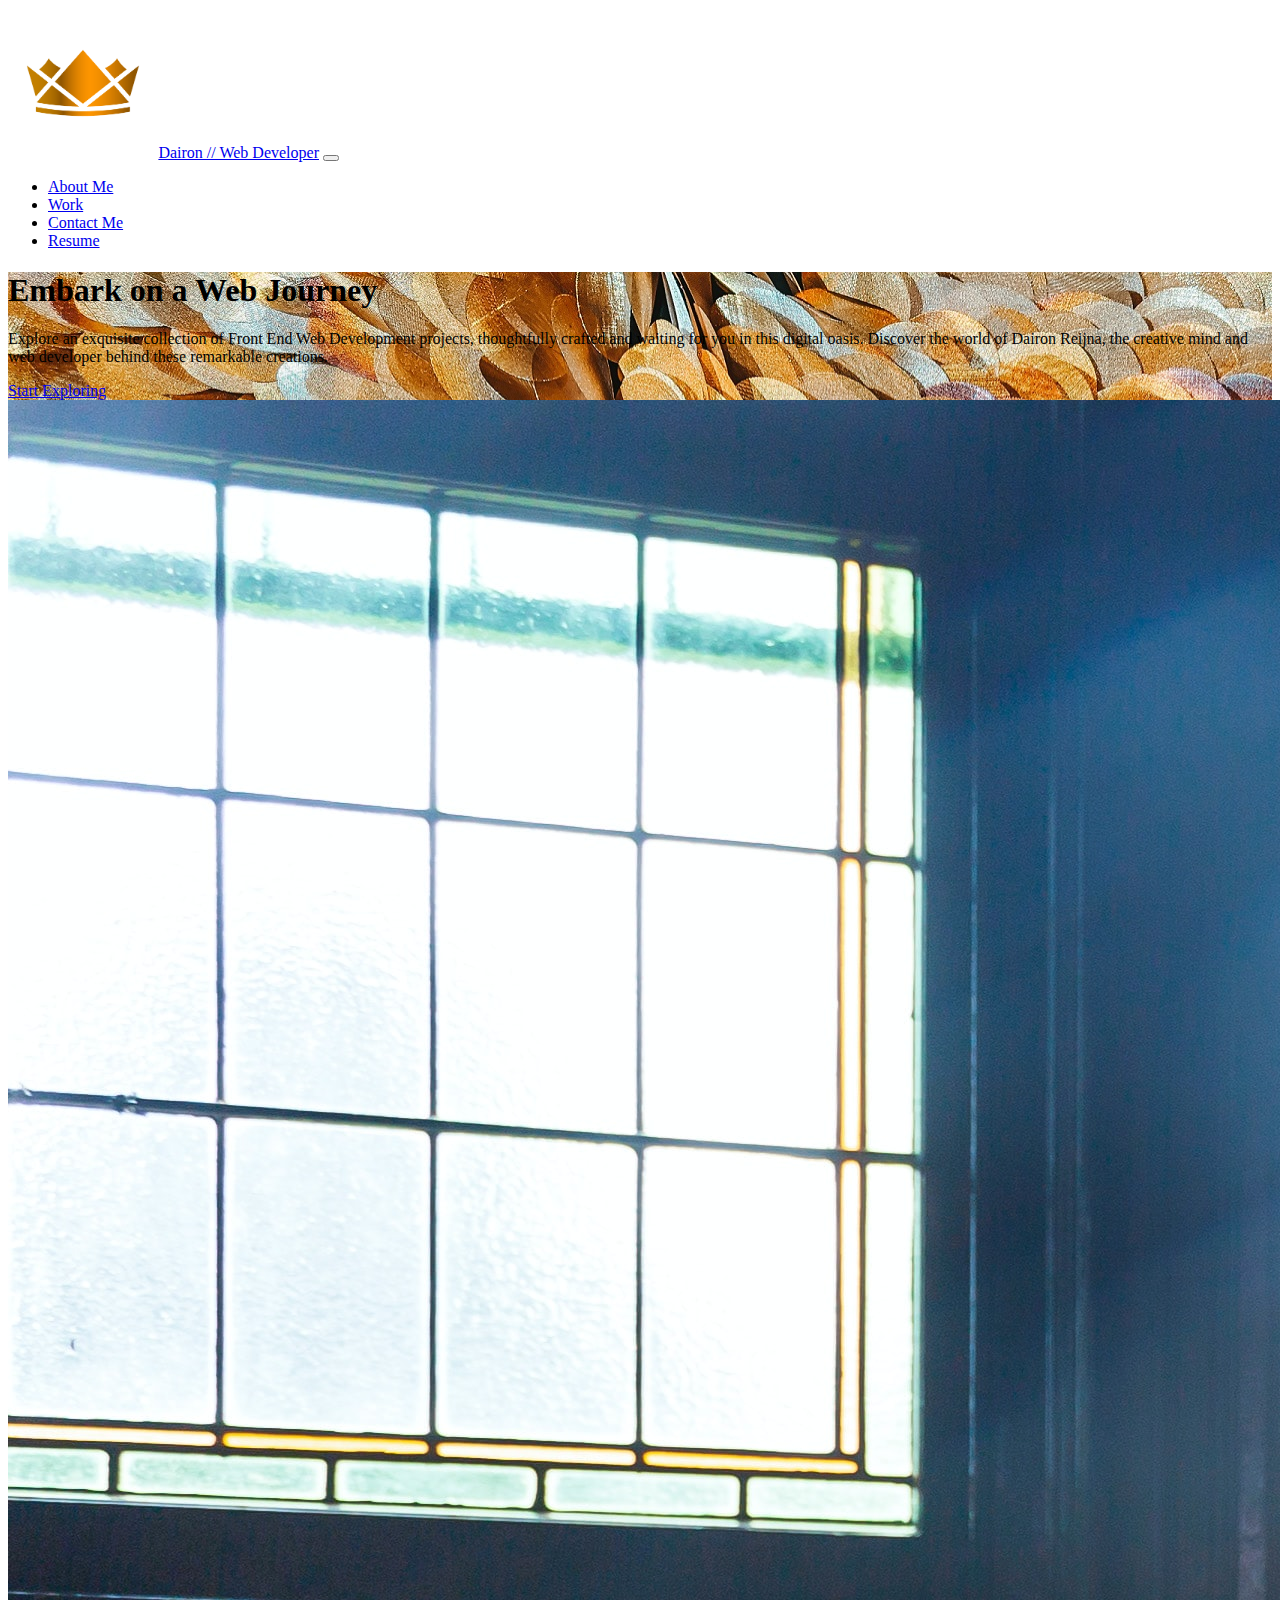
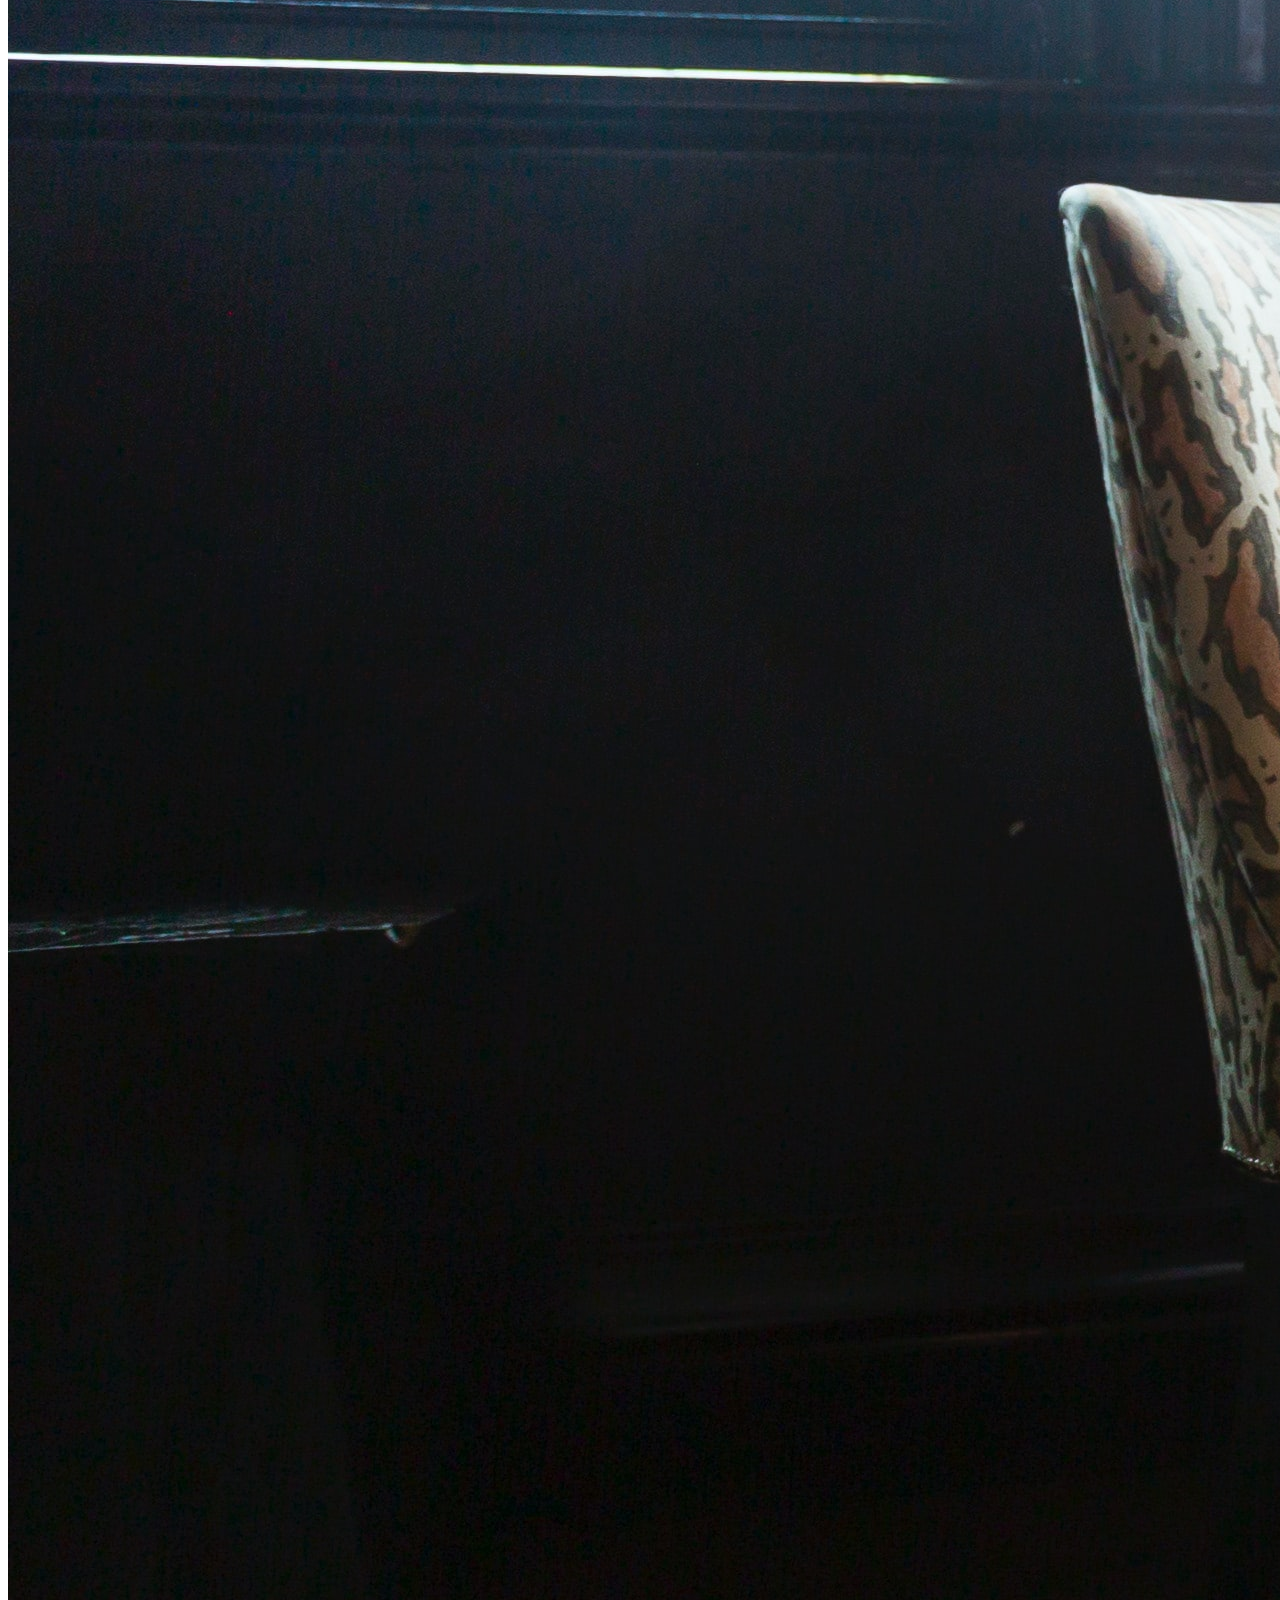
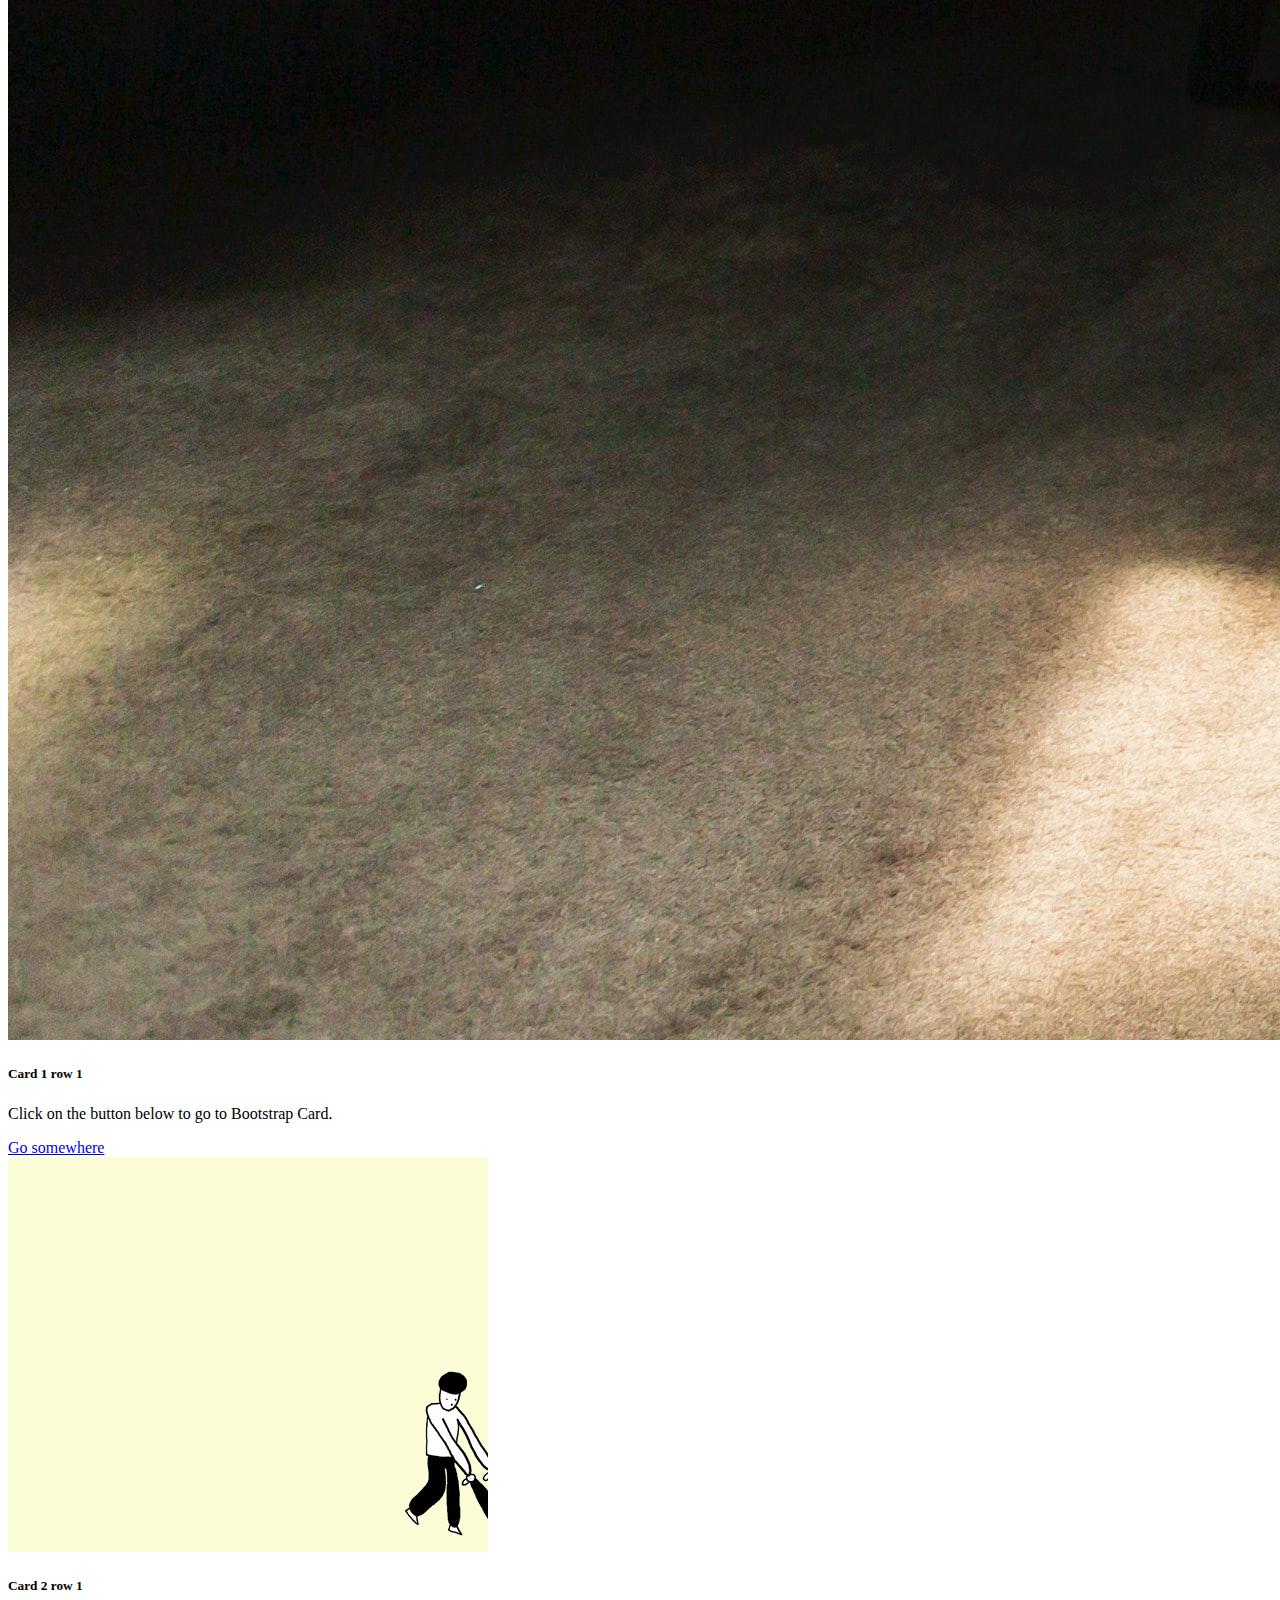
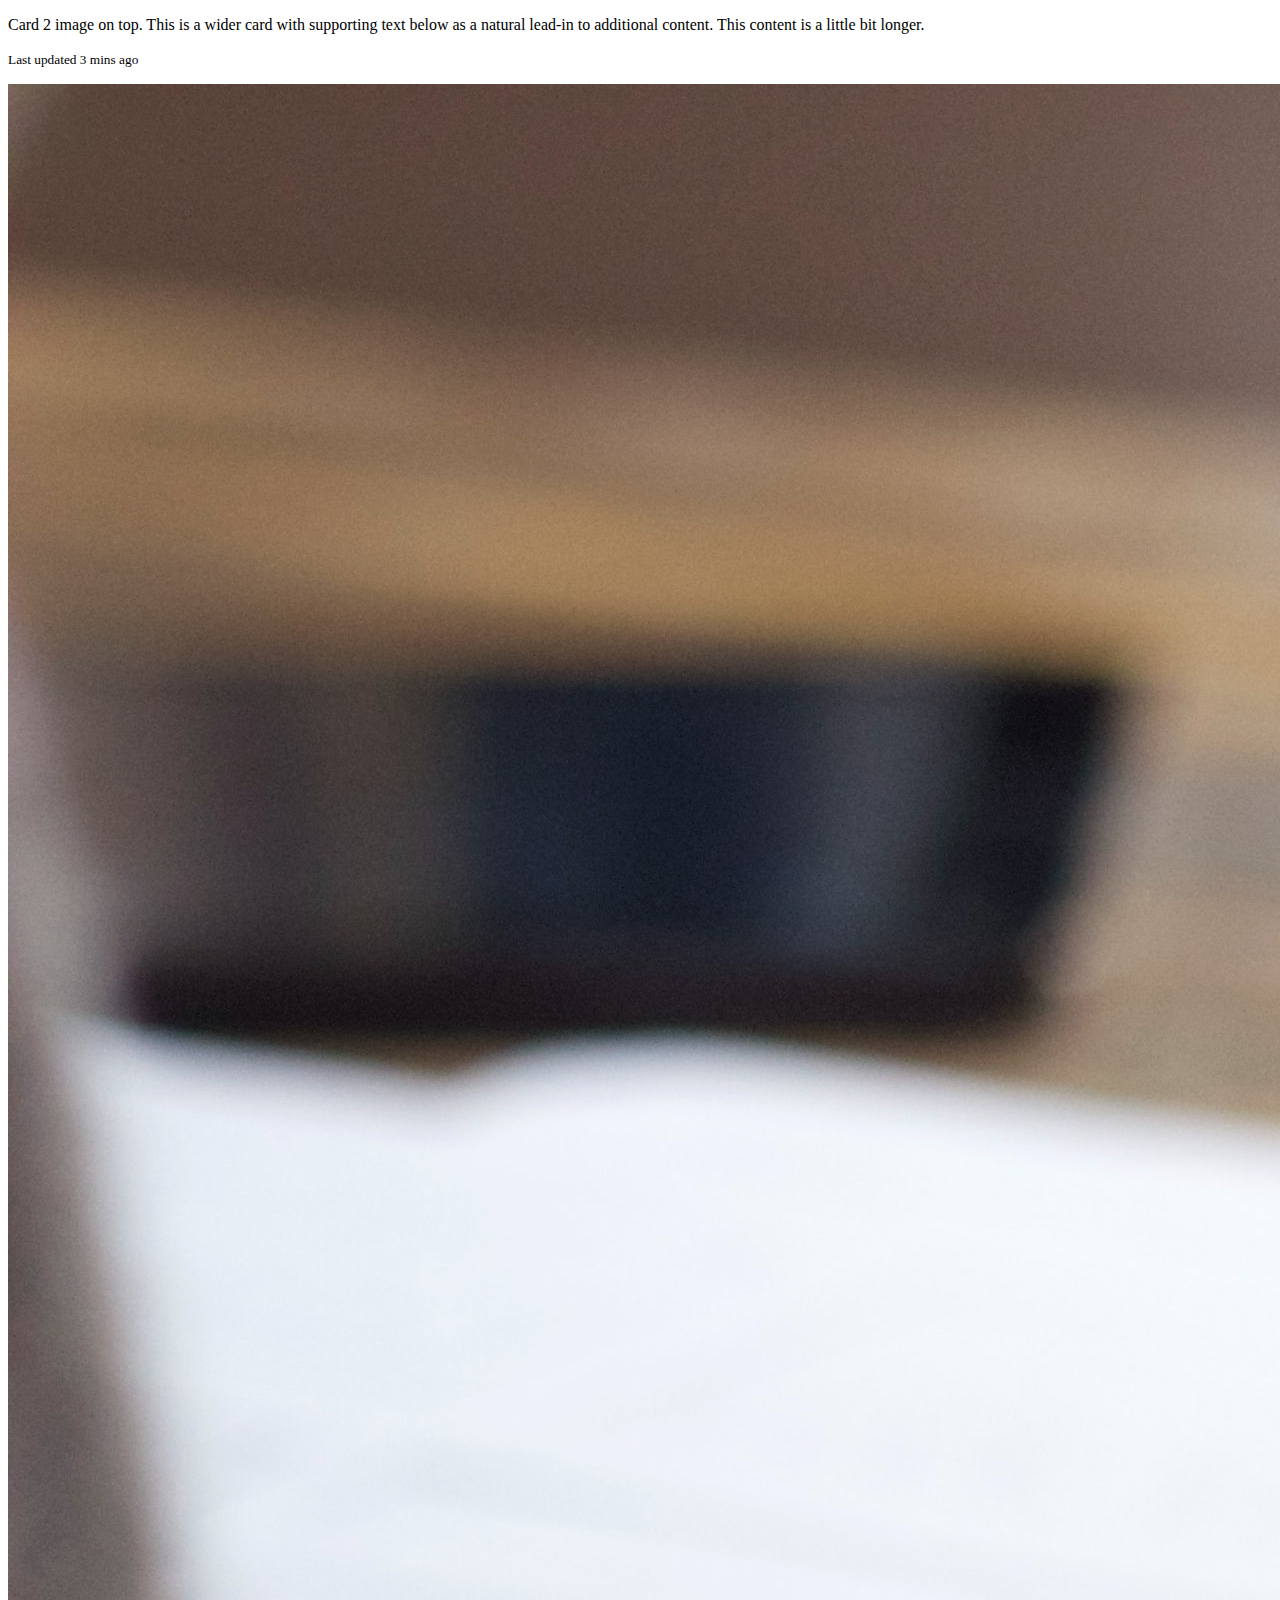
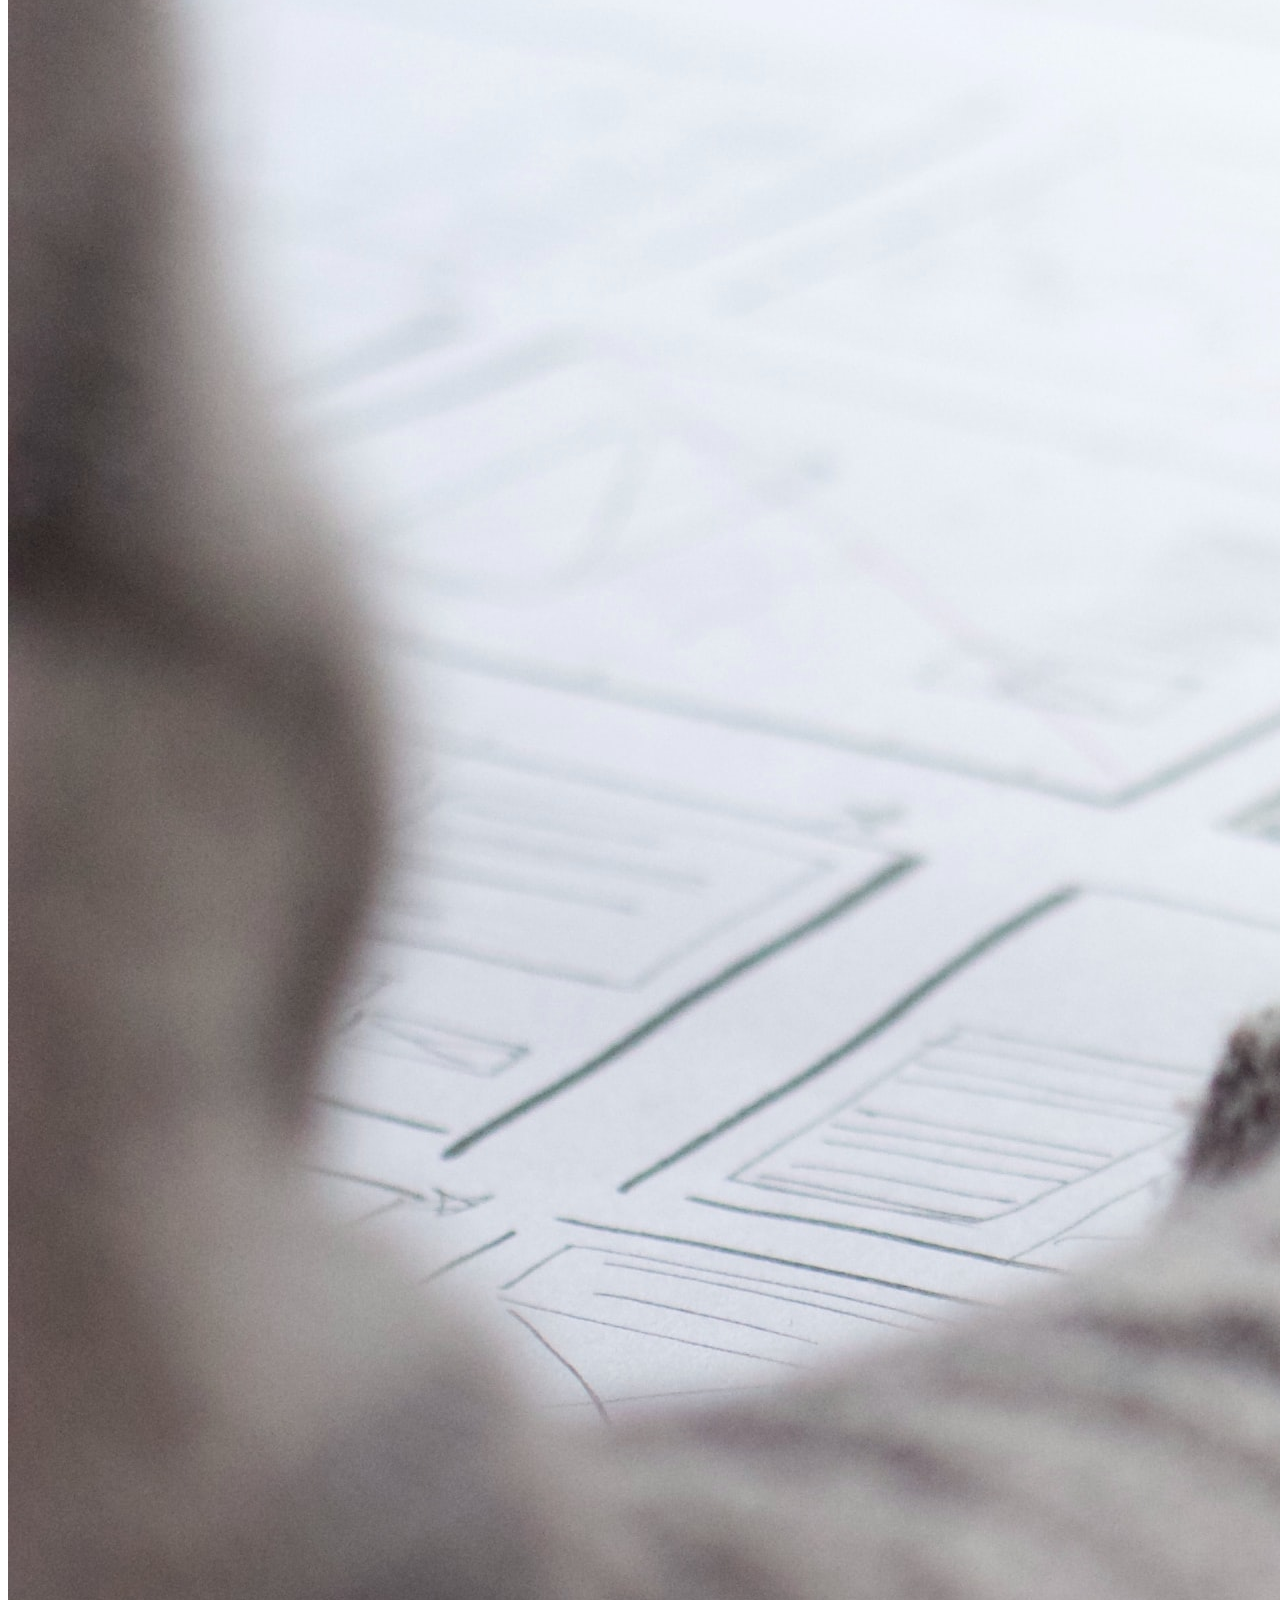
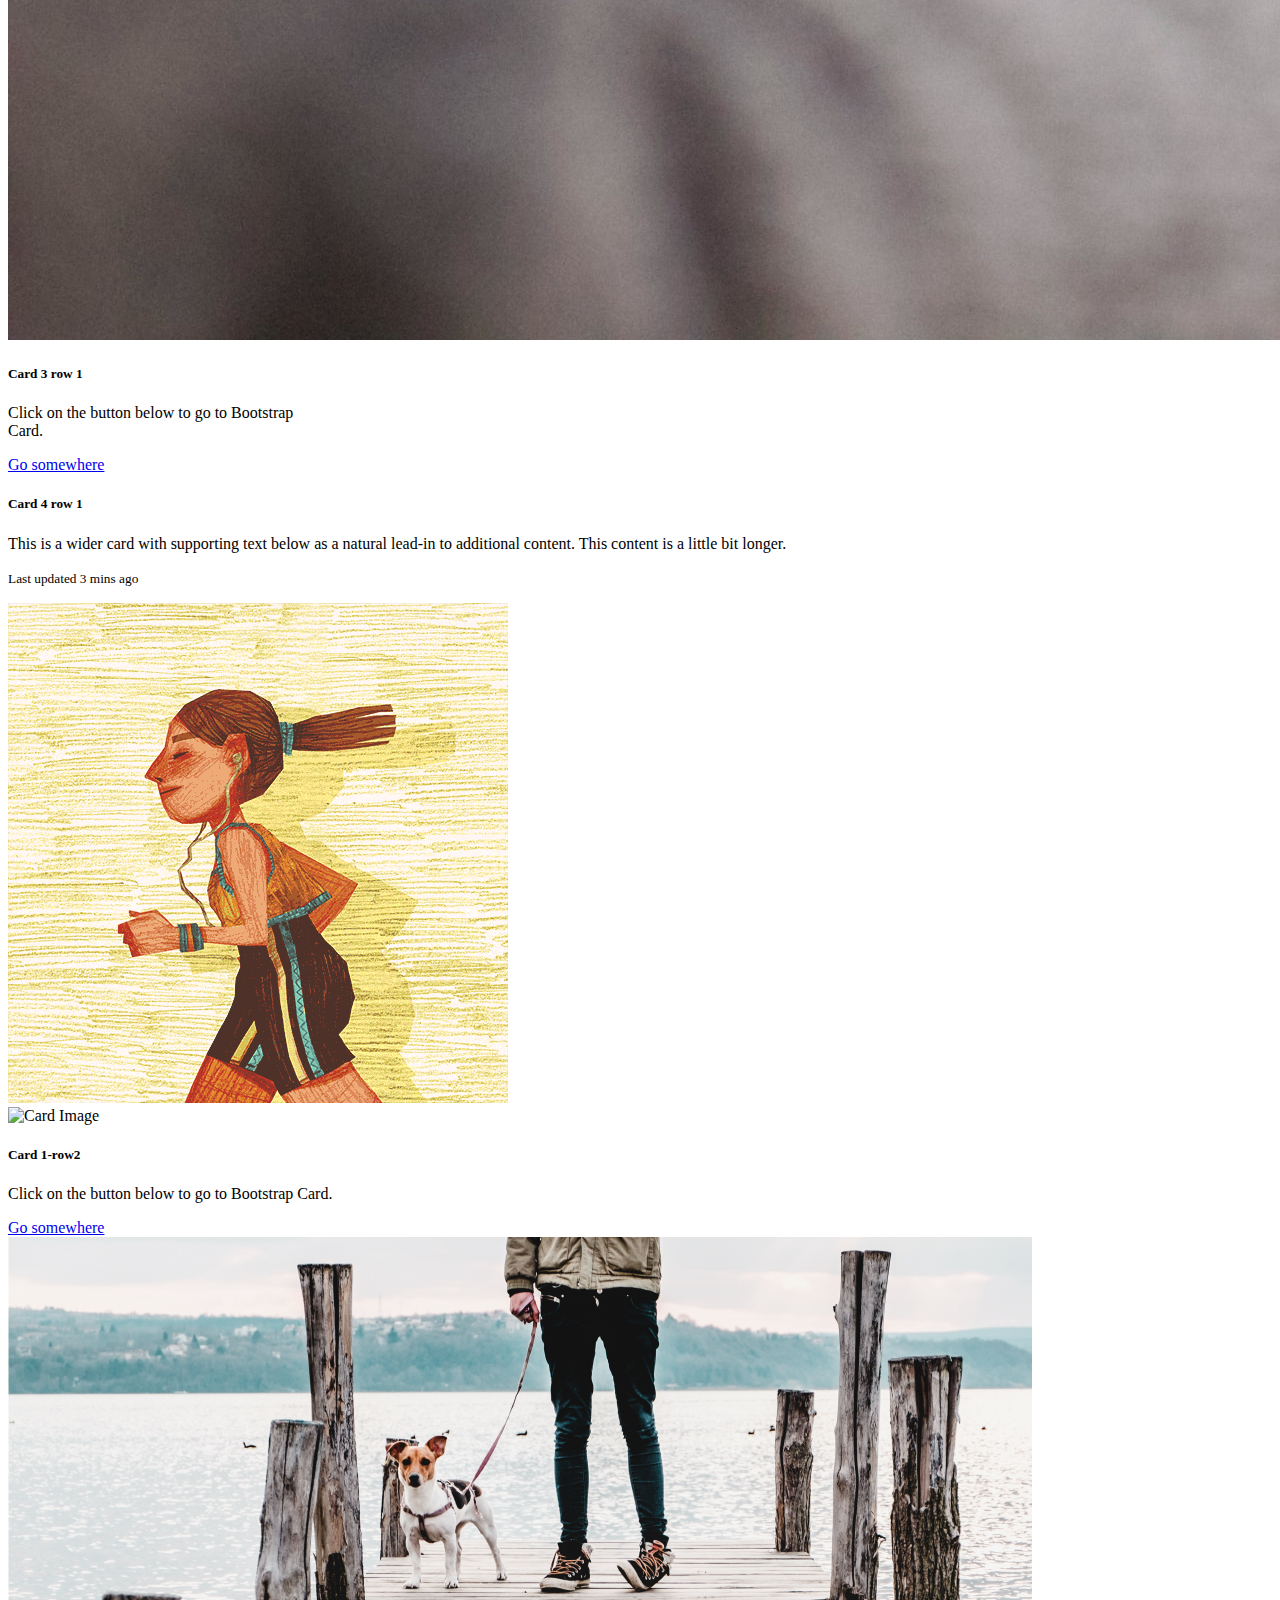
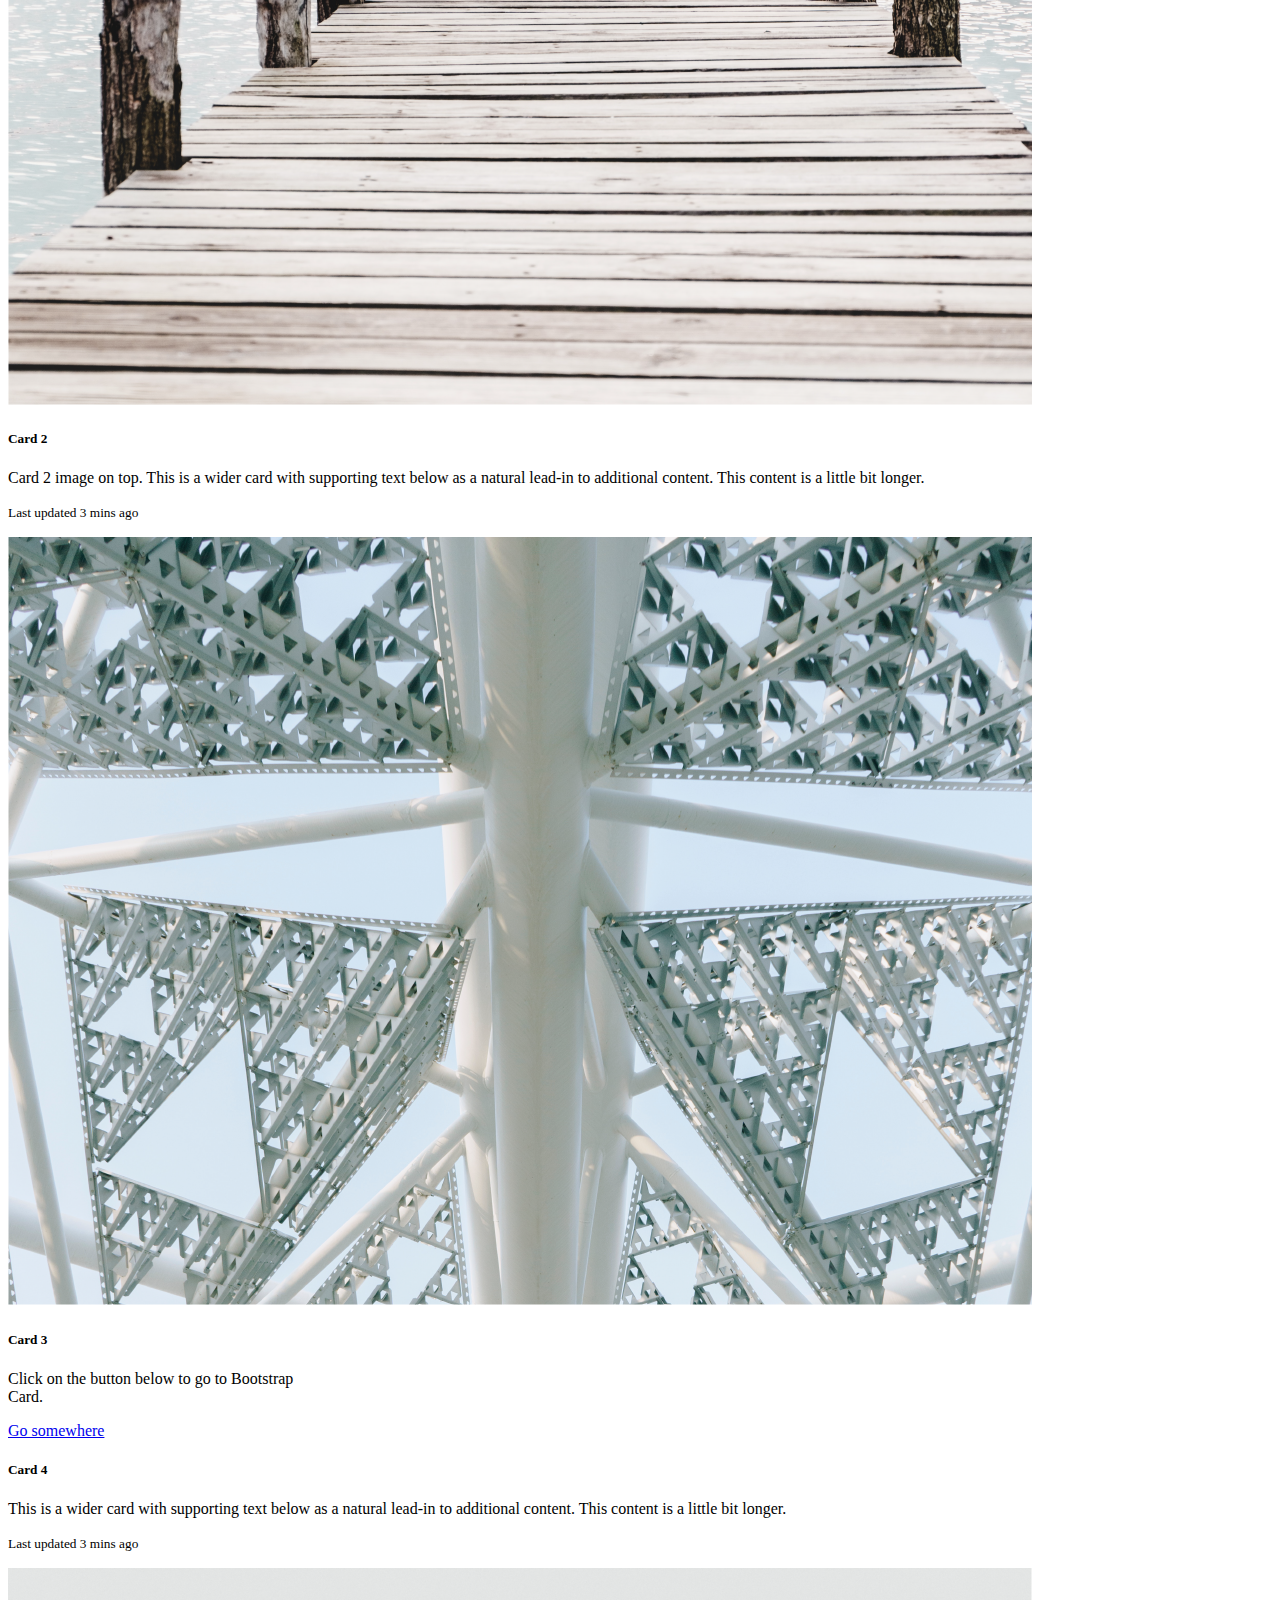
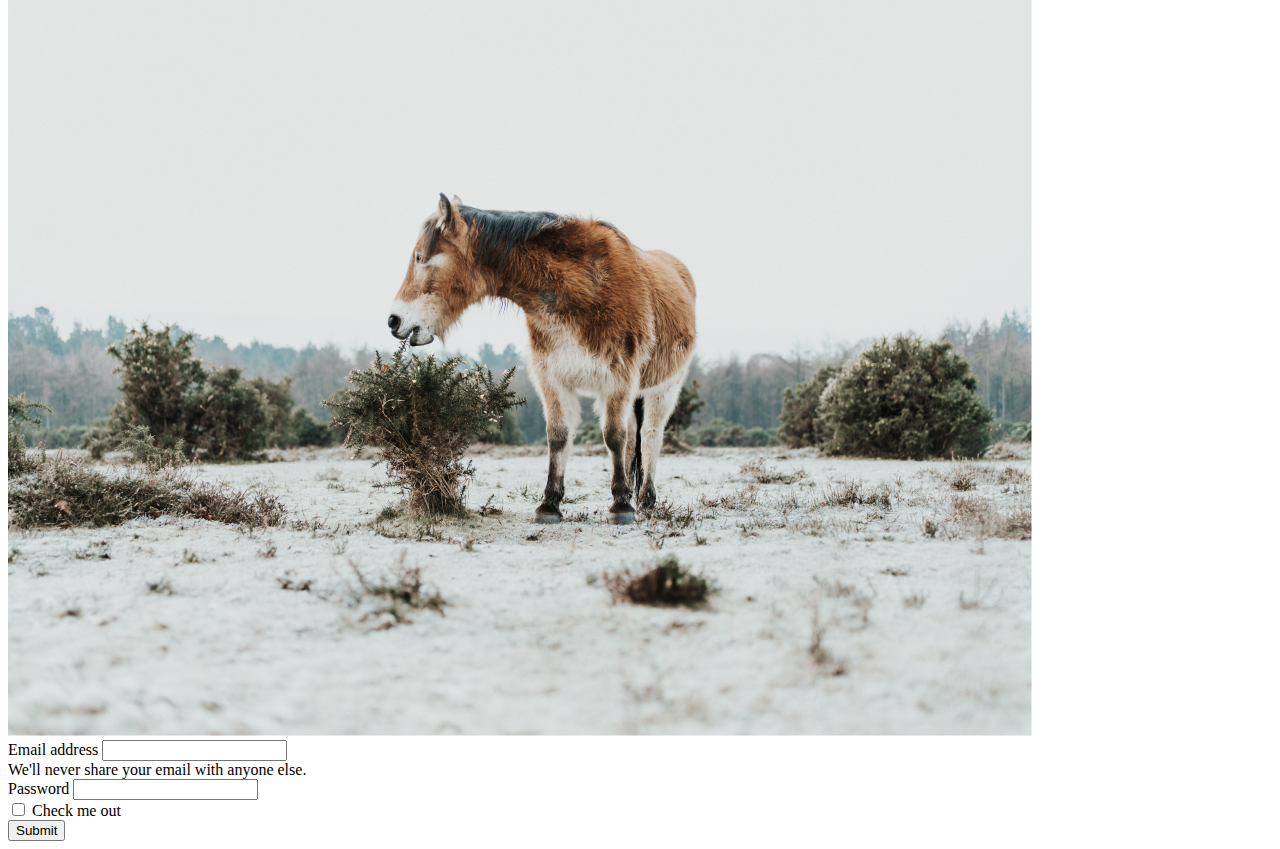
==== index.html @ b92b893d "elements put together, nav, jumbotron, cards, a form, a second page." ====
<!-- To do List

- Create a fluid layout with the Bootstrap 5 built-in col system.
- Build a desktop layout with three columns in Bootstrap using its built-in 12-column grid and user interface (UI) components.
- Customize the Bootstrap 5 template's UI components.
- Add
    Containers and Rows  
    Bootstrap Cards   
    Bootstrap Forms and Modals  
    Custom Webpage Navbar  
    Custom Webpage Jumbotron 
-->


<!DOCTYPE html>
<html lang="en"
data-bs-theme="light" 
>

<head>

  <!-- Required meta tags 
  ---------------------------------------------------------->

  <meta charset="UTF-8">
  <meta name="viewport" content="width=device-width, initial-scale=1.0">
  <meta name="description" content="Portfolio Website Web Development">
  <meta name="keywords" content="HTML, CSS, JavaScript, UX, Front-End, Responsive, Bootstrap, Portfolio">
  <meta name="author" content="Dairon Reijna">
  <meta http-equiv="X-UA-Compatible" content="ie=edge">

  <!-- Bootstrap CSS 
  ---------------------------------------------------------->
    
  <link href="https://cdn.jsdelivr.net/npm/bootstrap@5.3.0-alpha3/dist/css/bootstrap.min.css" rel="stylesheet" integrity="sha384-KK94CHFLLe+nY2dmCWGMq91rCGa5gtU4mk92HdvYe+M/SXH301p5ILy+dN9+nJOZ" crossorigin="anonymous">
  <link rel="stylesheet" href="css/index.css">

  <!-- Font Awesone code to be added 
  ---------------------------------------------------------->    

  <title>Dairon // Web Developer</title>

</head>

<body>

  <!-- Navigation Code 
  -------------------------------------------------------------------------------------->
  
  <nav class="navbar navbar-expand-lg bg-body-tertiary">
    <section class="container-fluid">
      <a class="navbar-brand" href="#"><img src="./images/CH_icon_gradient-SQUARE-PNG- crownhaven-com.png">Dairon // Web Developer</a>
      
      <!-- Font Awesome icon , still need to link Font Awesome-->
      <i class="fa-thin fa-crown" style="color: #165ad0;"></i>


      <button class="navbar-toggler" type="button" data-bs-toggle="collapse" data-bs-target="#navbarSupportedContent" aria-controls="navbarSupportedContent" aria-expanded="false" aria-label="Toggle navigation">
        <span class="navbar-toggler-icon"></span>
      </button>
      <ul class="nav justify-content-end">
        <li class="nav-item">
          <a class="nav-link active" aria-current="page" href="./aboutMe.html">About Me</a>
        </li>
        <li class="nav-item">
          <a class="nav-link" href="#portfolio-1">Work</a>
        </li>
        <li class="nav-item">
          <a class="nav-link" href="#contact">Contact Me</a>
        </li>
        <li class="nav-item">
          <a class="nav-link" href="./assets/name_redacted_cv.pdf">Resume</a>
          </li>
      </ul>
    </section>
  </nav>

  <!-- Jumbotron Code 
  -------------------------------------------------------------------------------------->
  
  <section class="p-5 mb-4 bg-body-tertiary rounded-3 heroBackground">
    <div id="top" class="container-fluid py-5 jumboCopy">
      <h1 class="display-5 fw-bold">Embark on a Web Journey</h1>
      <p class="col-md-12 fs-4">
        Explore an exquisite collection of Front End Web Development projects, thoughtfully crafted and waiting for you in this digital oasis. 
        Discover the world of Dairon Reijna, the creative mind and web developer behind these remarkable creations.
      </p>
      <a href="#about" class="btn btn-primary btn-lg" type="button">Start Exploring</a>
    </div>
  </section>

  <!-- Cards inside cardContainers 
  --------------------------------------------------------------------------------------->
    
  <section class="container-fluid">
    <!-- 1st row -->
    
    <div class="row">
      <!-- Card 1 -->    
      <div class="cardContainer col-lg-3 col-md-3 col-sm-12">
        <div id="about" class="card">
          <img src="./images/02-portfolio-2.jpg" class="card-img-top" alt="Card Image">
          <div class="card-body">
            <h5 class="card-title">Card 1 row 1</h5>
            <p class="card-text">Click on the button below to go to Bootstrap Card.</p>
            <a href="https://getbootstrap.com/docs/5.3/components/card/" class="btn btn-primary">Go somewhere</a>
          </div>
        </div>
      </div> <!-- End Card 1 -->

      <div class="cardContainer col-lg-3 col-md-3 col-sm-12">
        <div class="card mb-3">
            <img src="./images/02-portfolio-6.gif" class="card-img-top" alt="Card 2">
            <div class="card-body">
              <h5 class="card-title">Card 2 row 1</h5>
              <p class="card-text">Card 2 image on top. This is a wider card with supporting text below as a natural lead-in to additional content. This content is a little bit longer.</p>
              <p class="card-text"><small class="text-body-secondary">Last updated 3 mins ago</small></p>
            </div>
        </div>
      </div> <!-- End Card 2 Row 1 -->
  
      <div class="cardContainer col-lg-3 col-md-3 col-sm-12">
        <div class="card" style="width: 18rem;">
          <img src="./images/02-portfolio-4.jpg" class="card-img-top" alt="Card Image">
           <div class="card-body">
              <h5 class="card-title">Card 3 row 1</h5>
              <p class="card-text">Click on the button below to go to Bootstrap Card.</p>
              <a href="https://getbootstrap.com/docs/5.3/components/card/" class="btn btn-primary">Go somewhere</a>
            </div>
        </div>
      </div> <!-- End Card 3 Row 1 -->
  
      <div class="cardContainer col-lg-3 col-md-3 col-sm-12">
        <div class="card">
          <div class="card-body">
            <h5 class="card-title">Card 4 row 1</h5>
            <p class="card-text">This is a wider card with supporting text below as a natural lead-in to additional content. This content is a little bit longer.</p>
            <p class="card-text"><small class="text-body-secondary">Last updated 3 mins ago</small></p>
          </div>
          <img src="./images/02-run-buddy.gif" class="card-img-bottom" alt="Card 4">
        </div> <!-- End Card 4 Row 1 -->
          
      </div> <!-- Close 1st row -->
       
      <!-- Second Row -->
      <div class="row">
        
        <!-- Card 5 to 8 on row 2 -->
        <div class="cardContainer col-lg-3 col-md-3 col-sm-12">
          <div class="card">
            <img src="./images/02-portfolio-3.gif" class="card-img-top" alt="Card Image">
            <div class="card-body">
              <h5 class="card-title">Card 1-row2</h5>
              <p class="card-text">Click on the button below to go to Bootstrap Card.</p>
              <a href="https://getbootstrap.com/docs/5.3/components/card/" class="btn btn-primary">Go somewhere</a>
            </div>
          </div>
        </div> <!-- End Card 5 on Row 2 -->
            
        <div class="cardContainer col-lg-3 col-md-3 col-sm-12">
          <div class="card mb-3">
            <img src="./images/2_card.png" class="card-img-top" alt="Card 2">
            <div class="card-body">
              <h5 class="card-title">Card 2</h5>
              <p class="card-text">Card 2 image on top. This is a wider card with supporting text below as a natural lead-in to additional content. This content is a little bit longer.</p>
              <p class="card-text"><small class="text-body-secondary">Last updated 3 mins ago</small></p>
            </div>
          </div>
        </div> <!-- End Card 6 -->
    
        <div class="cardContainer col-lg-3 col-md-3 col-sm-12">
          <div class="card" style="width: 18rem;">
            <img src="./images/3_card.png" class="card-img-top" alt="Card Image">
            <div class="card-body">
              <h5 class="card-title">Card 3</h5>
              <p class="card-text">Click on the button below to go to Bootstrap Card.</p>
              <a href="https://getbootstrap.com/docs/5.3/components/card/" class="btn btn-primary">Go somewhere</a>
            </div>
          </div>
        </div> <!-- End Card 7 -->
    
        <div class="cardContainer col-lg-3 col-md-3 col-sm-12">
          <div class="card"> 
            <div class="card-body">
              <h5 class="card-title">Card 4</h5>
              <p class="card-text">This is a wider card with supporting text below as a natural lead-in to additional content. This content is a little bit longer.</p>
              <p class="card-text"><small class="text-body-secondary">Last updated 3 mins ago</small></p>
            </div>
            <img src="./images/4_card.png" class="card-img-bottom" alt="Card 4">
          </div> <!-- End Card 8 on Row 2 -->
           
        </div> <!-- Close 2nd row -->

  </section>
  

  <!-- Close container fluid -->

  <!-- Add form group below 
  ------------------------------------------------------->
  <form>
    <div class="mb-3">
      <label for="exampleInputEmail1" class="form-label">Email address</label>
      <input type="email" class="form-control" id="exampleInputEmail1" aria-describedby="emailHelp">
      <div id="emailHelp" class="form-text">We'll never share your email with anyone else.</div>
    </div>
    <div class="mb-3">
      <label for="exampleInputPassword1" class="form-label">Password</label>
      <input type="password" class="form-control" id="exampleInputPassword1">
    </div>
    <div class="mb-3 form-check">
      <input type="checkbox" class="form-check-input" id="exampleCheck1">
      <label class="form-check-label" for="exampleCheck1">Check me out</label>
    </div>
    <button type="submit" class="btn btn-primary">Submit</button>
  </form>

  <!-- Popper.js, then Bootstrap JS 
  ------------------------------------------------------->
  <script src="https://cdn.jsdelivr.net/npm/@popperjs/core@2.11.7/dist/umd/popper.min.js" integrity="sha384-zYPOMqeu1DAVkHiLqWBUTcbYfZ8osu1Nd6Z89ify25QV9guujx43ITvfi12/QExE" crossorigin="anonymous"></script>
  <script src="https://cdn.jsdelivr.net/npm/bootstrap@5.3.0-alpha3/dist/js/bootstrap.min.js" integrity="sha384-Y4oOpwW3duJdCWv5ly8SCFYWqFDsfob/3GkgExXKV4idmbt98QcxXYs9UoXAB7BZ" crossorigin="anonymous"></script>

  <!-- Footer 
  ------------------------------------------------------->
    
  <footer>

  </footer>

  <!-- Modal 
  ------------------------------------------>



</body>
</html>
---- css/index.css ----
/*-- Global  
-----------------------------------------------------------------------------------*/

html {
    scroll-behavior: smooth;
  }

/*-- Navbar  
-----------------------------------------------------------------------------------*/

.navbar-brand img {
    width: 10%;
    padding: 12px;
}

/*-- Jumbotron 
-----------------------------------------------------------------------------------*/
.heroBackground {
    background-image: url(../images/02-hero-bg.jpg)
    /* when the below settings are on, then the photo does not show. This needs to be fixed. 
    background-size: cover;
    background-repeat: no-repeat;
    height: calc(100vh - 25px);
    display: flex;
    align-items: center;
    justify-content: center; */
}


/*-- Cards 
-----------------------------------------------------------------------------------*/

/*-- Form  
-----------------------------------------------------------------------------------*/

/*-- Footer 
-----------------------------------------------------------------------------------*/

<a href="#top" class="btn btn-secondary btn-lg">Back to Top</a>
    
/*-- Modal 
-----------------------------------------------------------------------------------*/
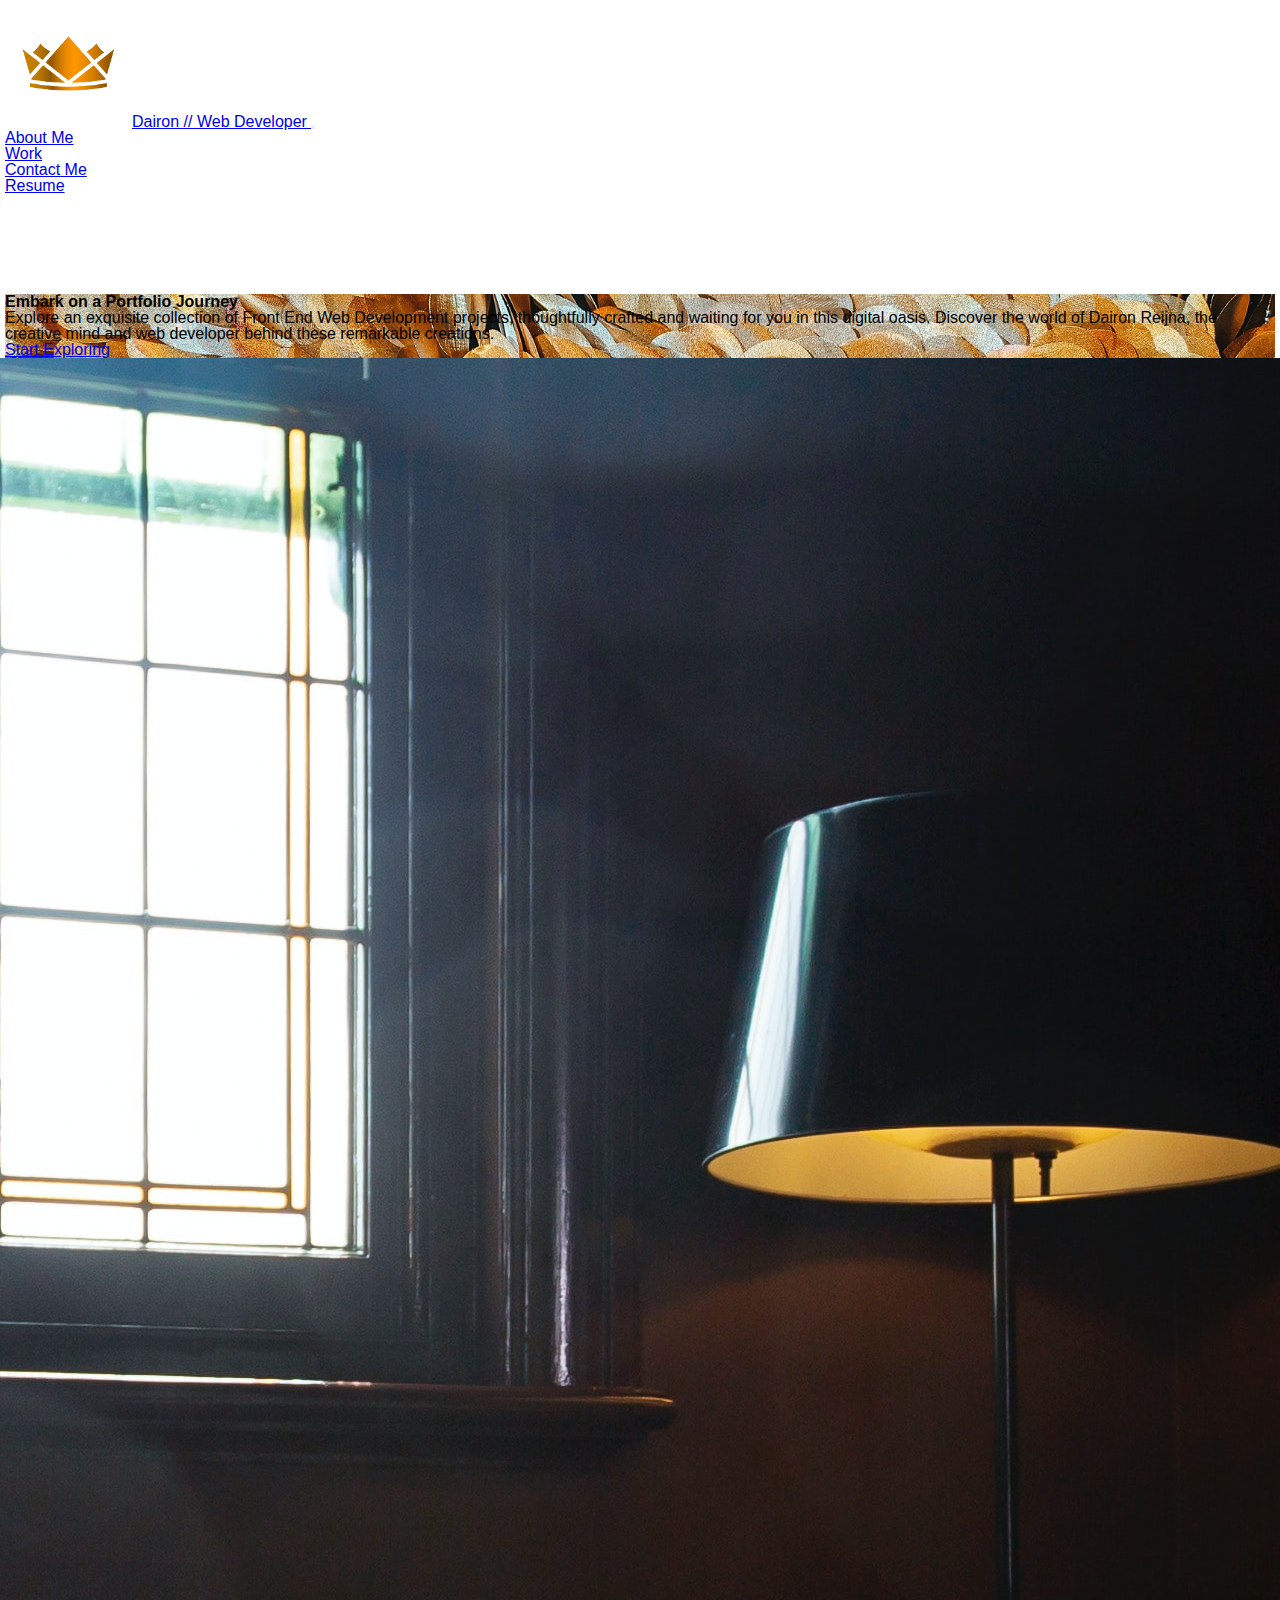
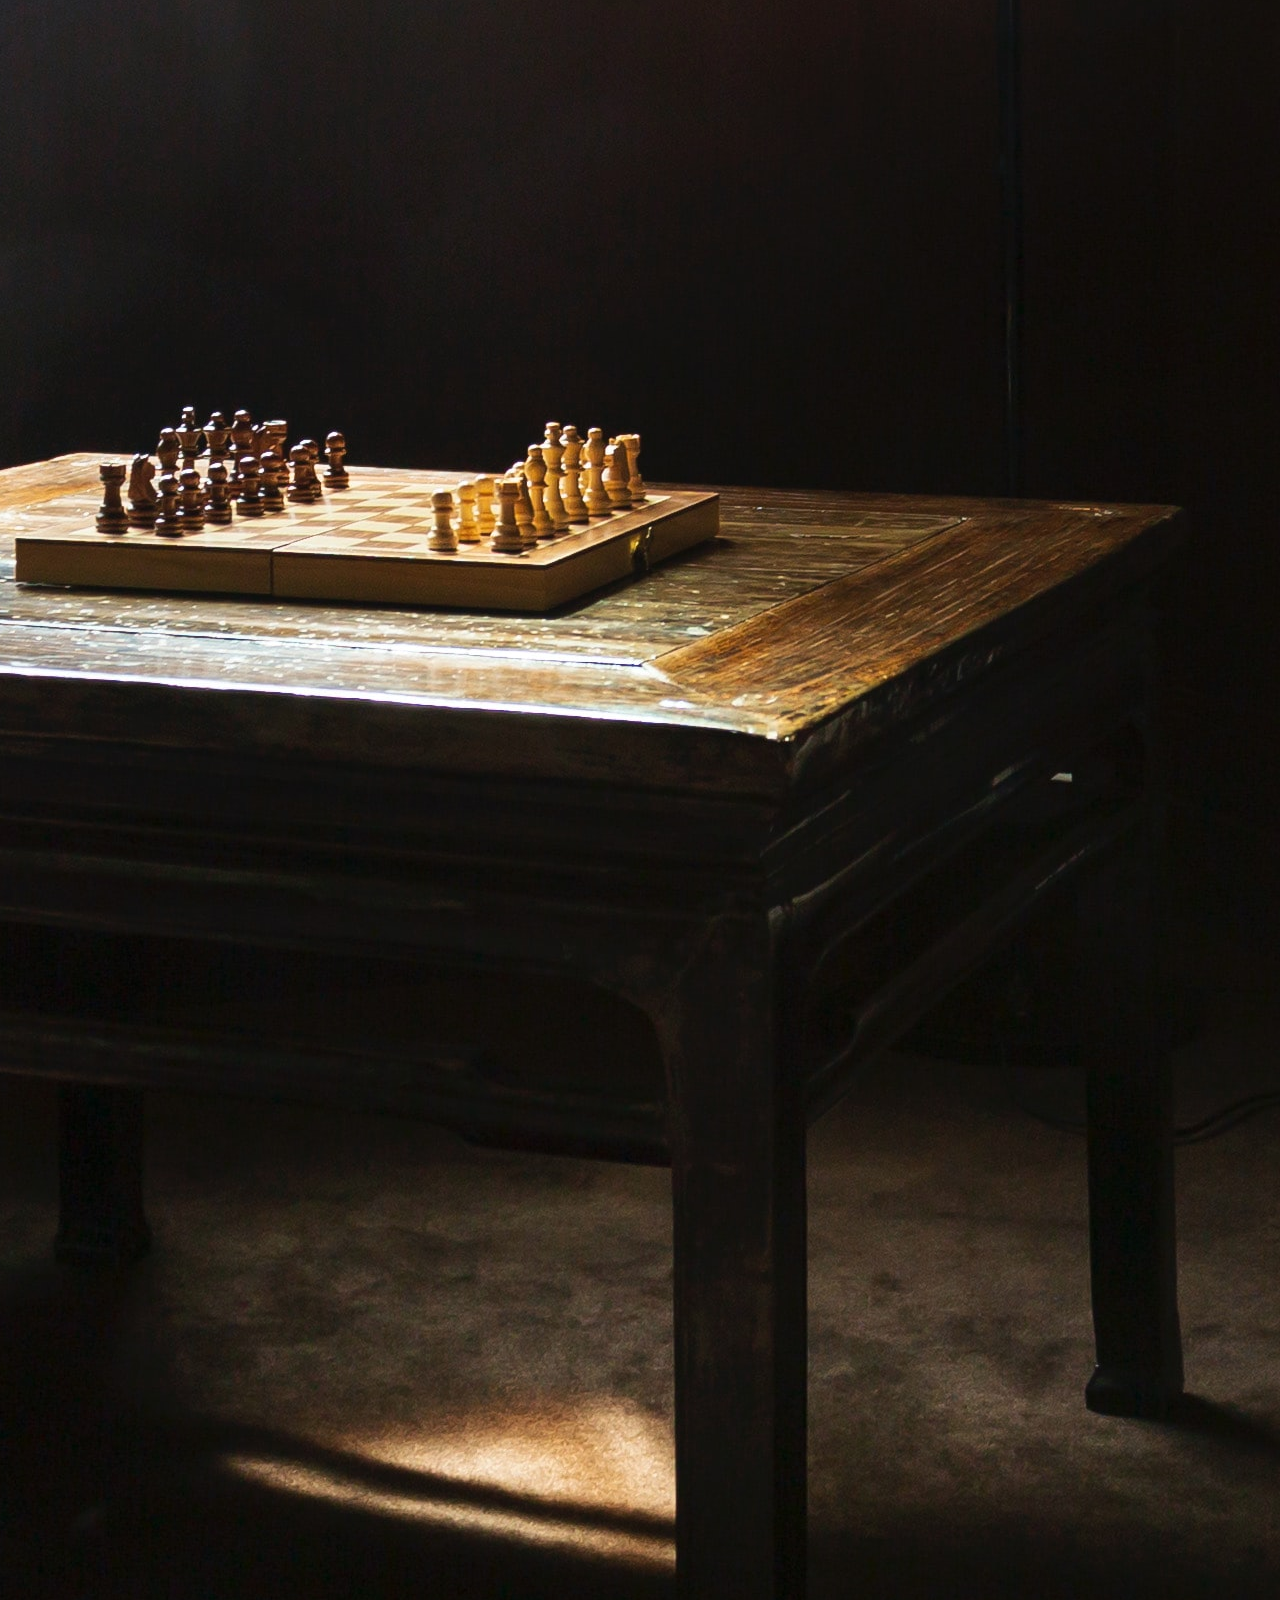
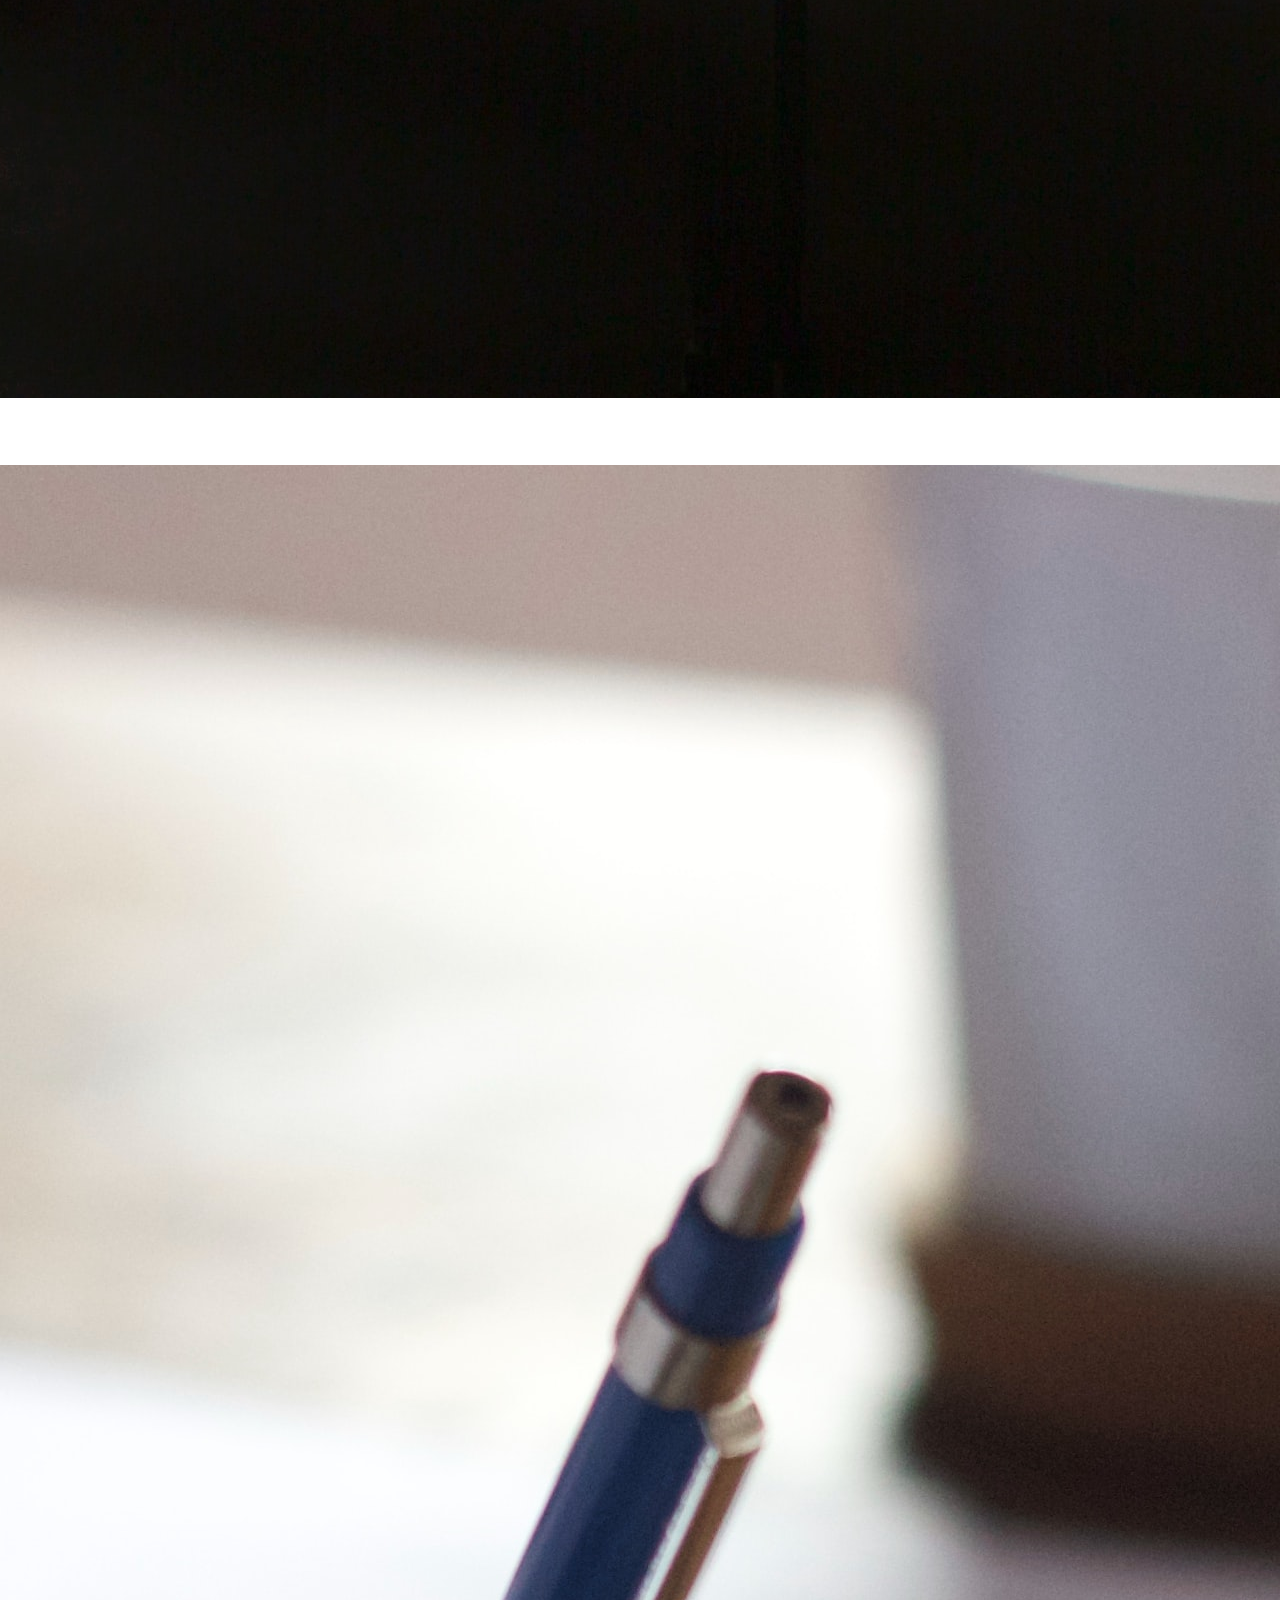
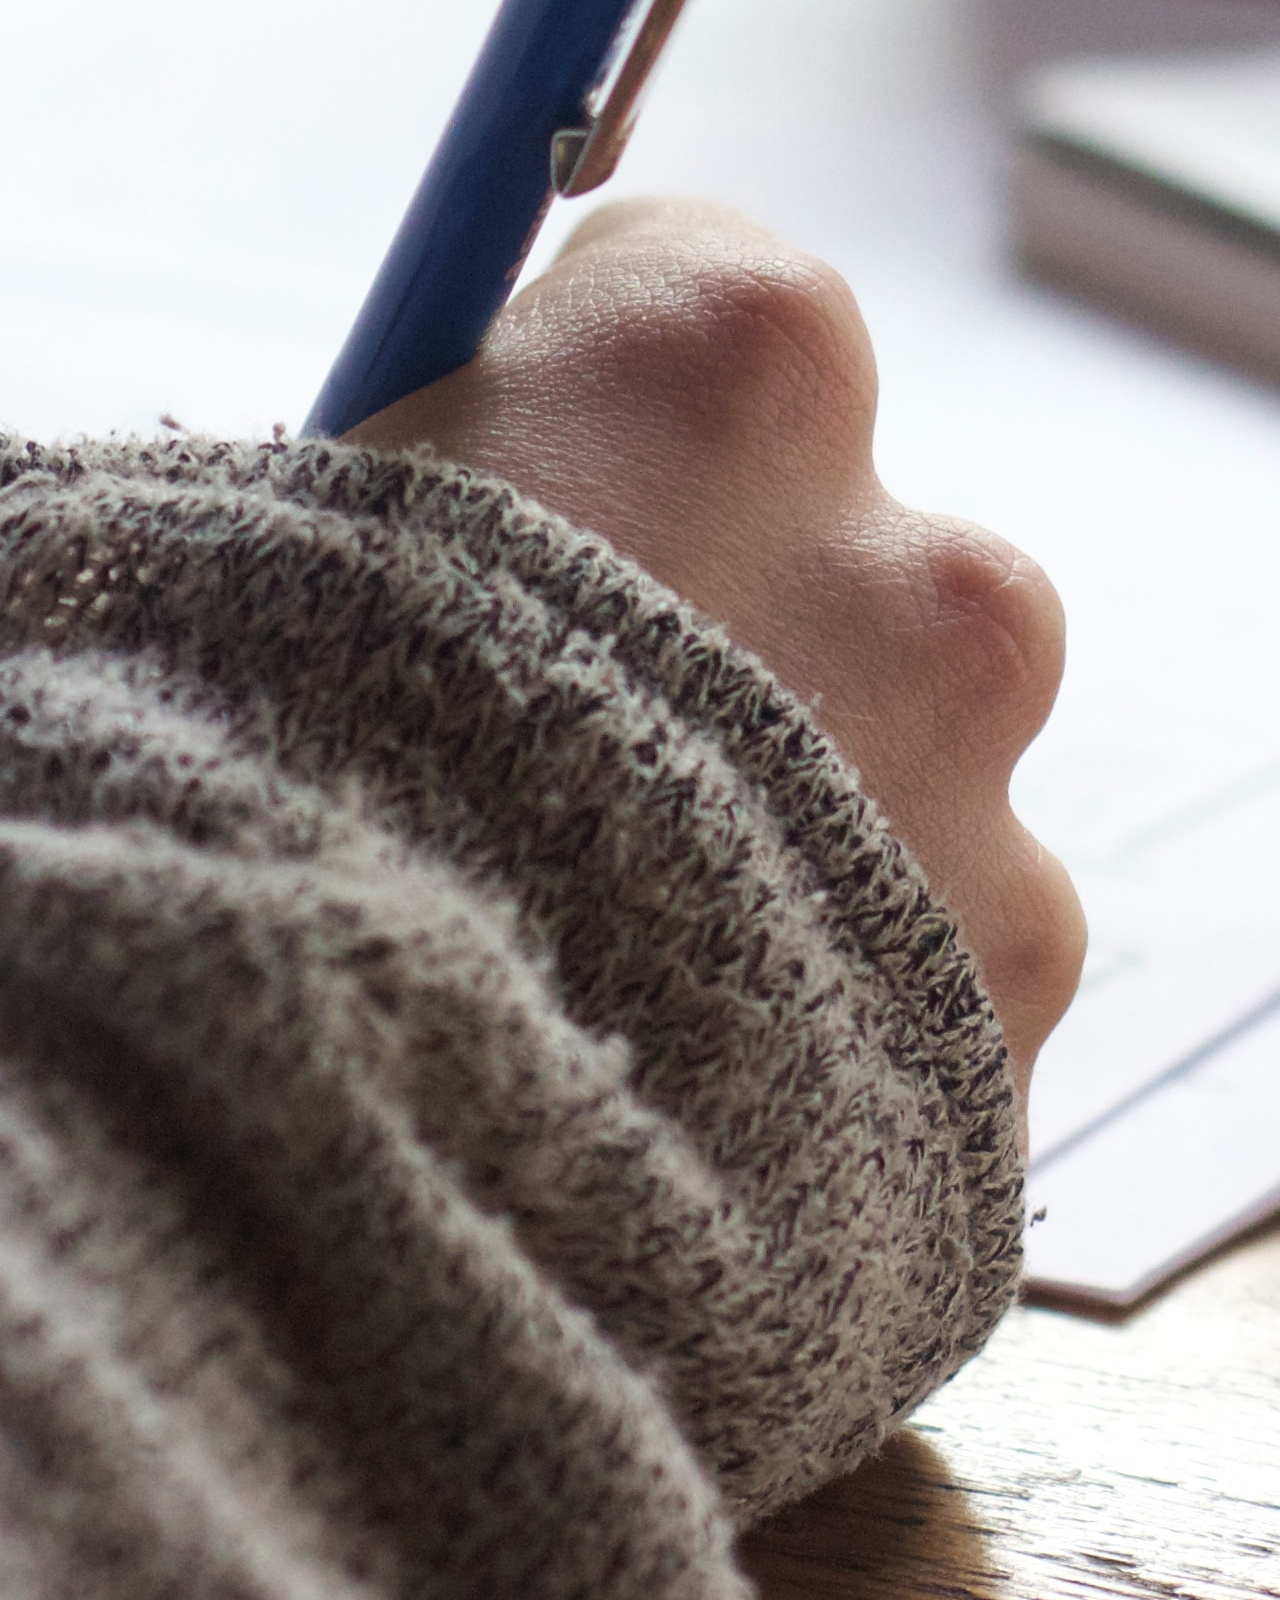
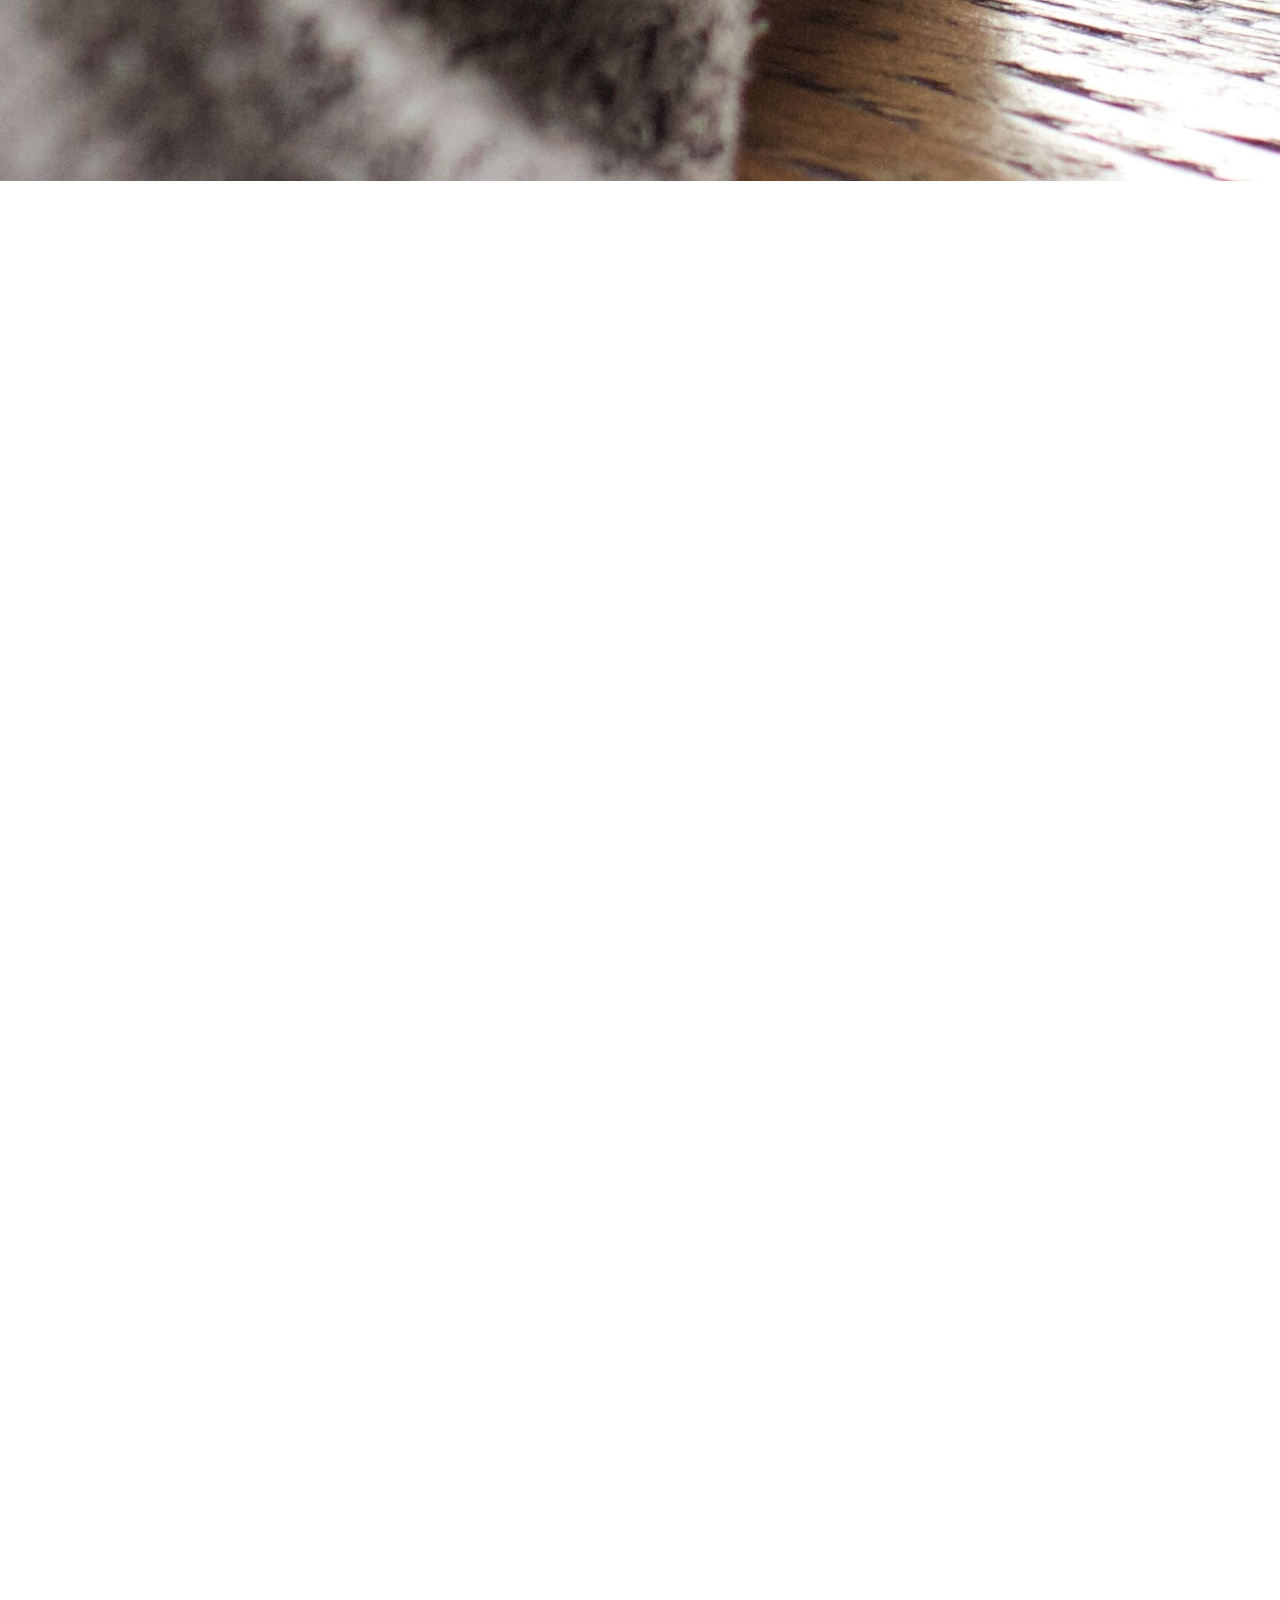
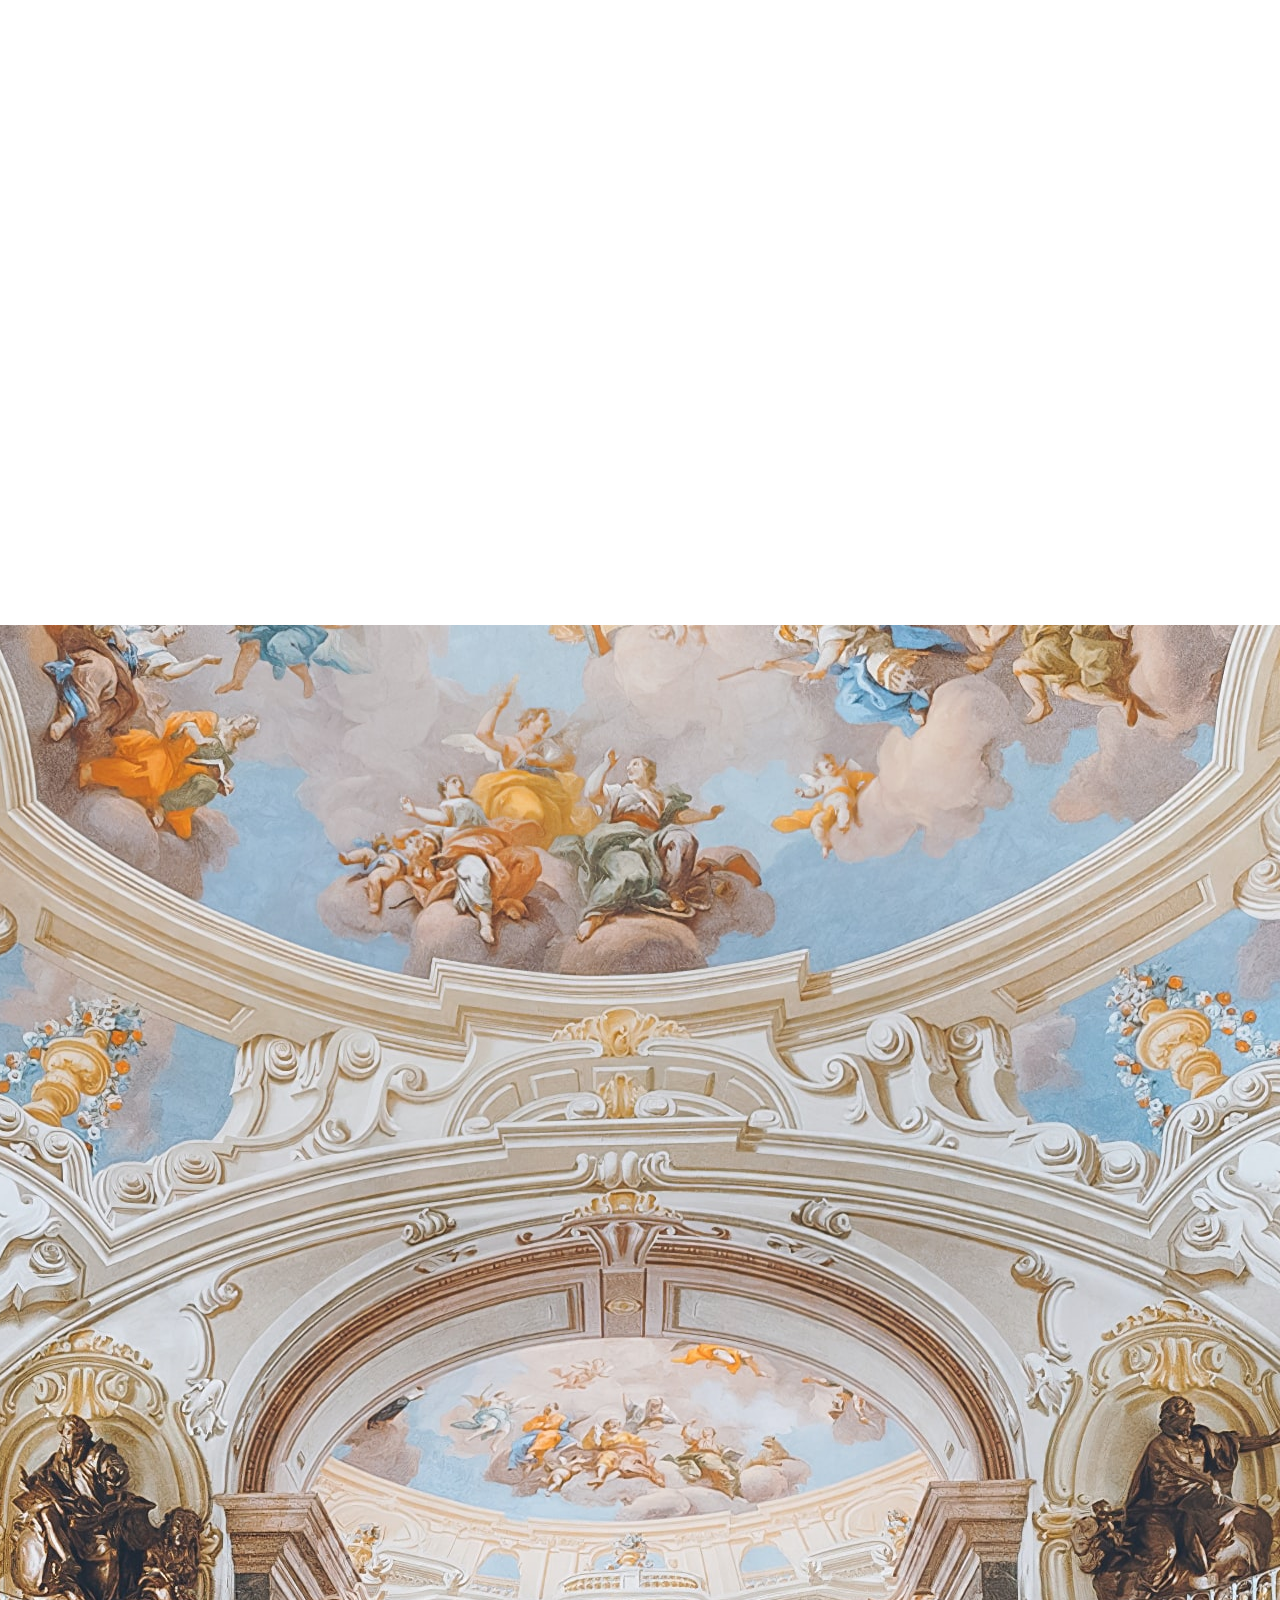
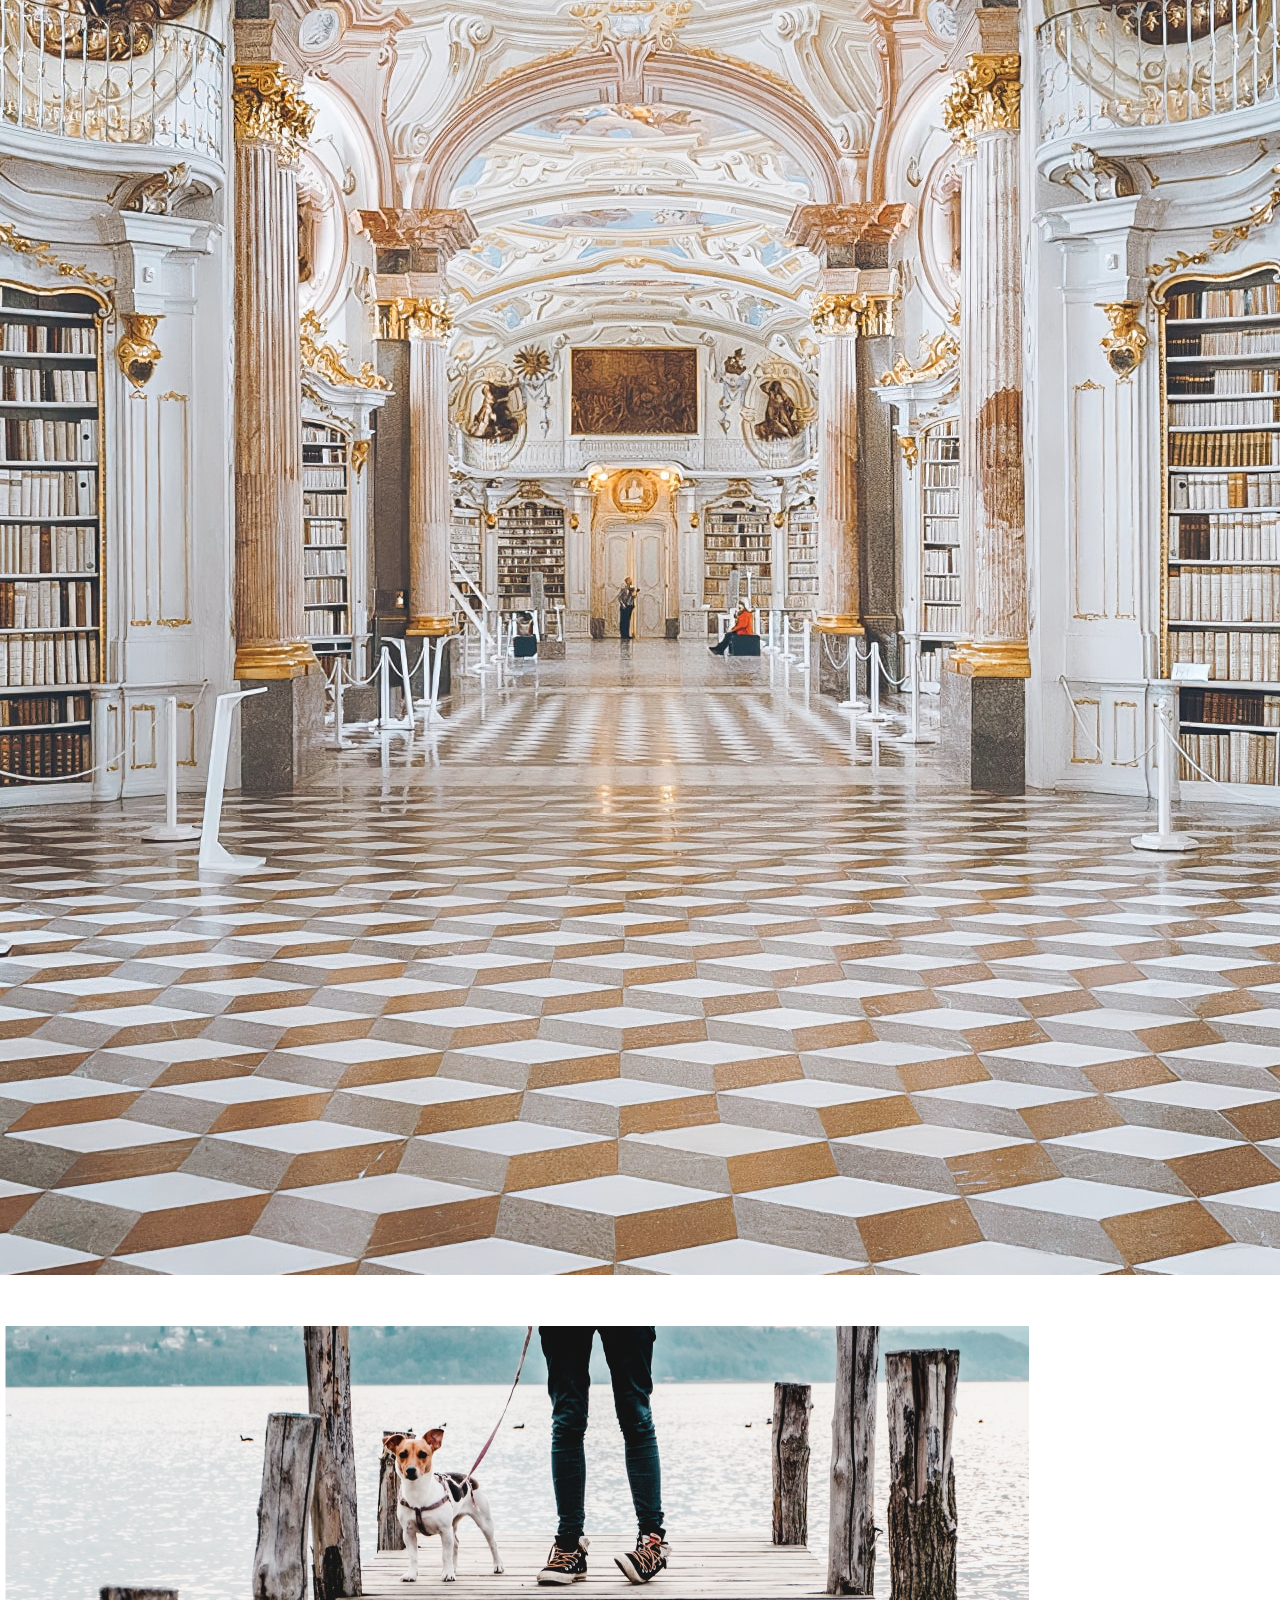
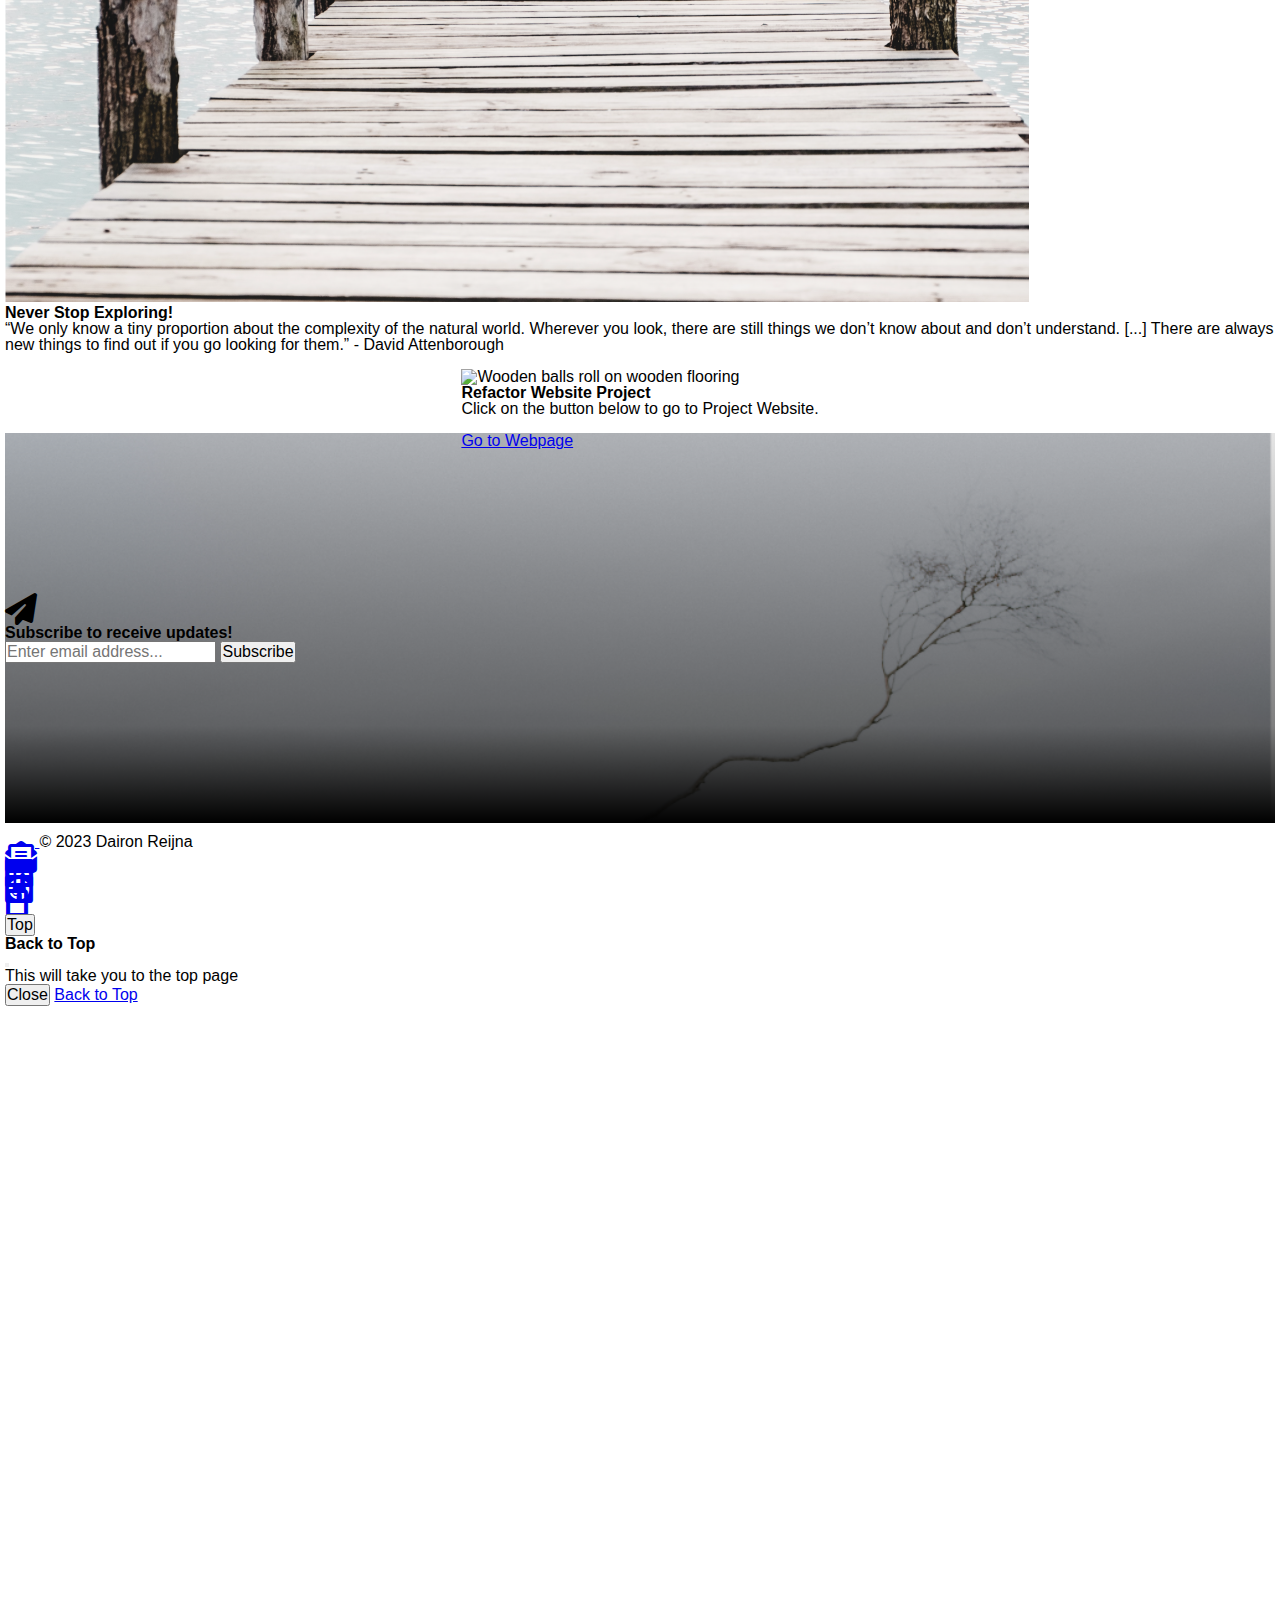
==== commit 89f3c971: "final changes to index, css, readme, add font awesome" ====
--- a/index.html
+++ b/index.html
@@ -1,20 +1,6 @@
-<!-- To do List
-
-- Create a fluid layout with the Bootstrap 5 built-in col system.
-- Build a desktop layout with three columns in Bootstrap using its built-in 12-column grid and user interface (UI) components.
-- Customize the Bootstrap 5 template's UI components.
-- Add
-    Containers and Rows  
-    Bootstrap Cards   
-    Bootstrap Forms and Modals  
-    Custom Webpage Navbar  
-    Custom Webpage Jumbotron 
--->
-
-
 <!DOCTYPE html>
 <html lang="en"
-data-bs-theme="light" 
+data-bs-theme="light"
 >
 
 <head>
@@ -31,30 +17,35 @@
 
   <!-- Bootstrap CSS 
   ---------------------------------------------------------->
-    
+  <link rel="stylesheet" href="css/reset.css">
   <link href="https://cdn.jsdelivr.net/npm/bootstrap@5.3.0-alpha3/dist/css/bootstrap.min.css" rel="stylesheet" integrity="sha384-KK94CHFLLe+nY2dmCWGMq91rCGa5gtU4mk92HdvYe+M/SXH301p5ILy+dN9+nJOZ" crossorigin="anonymous">
+  
+  <!-- Custom Style for this template CSS 
+  ---------------------------------------------------------->
+  
   <link rel="stylesheet" href="css/index.css">
 
   <!-- Font Awesone code to be added 
   ---------------------------------------------------------->    
-
+  <link href="./assets/fontawesome/css/fontawesome.min.css" rel="stylesheet">  
+  <link href="./assets/fontawesome/css/brands.min.css" rel="stylesheet"> 
+  <link href="./assets/fontawesome/css/solid.min.css" rel="stylesheet"> 
+  
+  
   <title>Dairon // Web Developer</title>
 
 </head>
 
-<body>
+<body style="margin-left: 5px;margin-right: 5px;">
 
   <!-- Navigation Code 
   -------------------------------------------------------------------------------------->
   
-  <nav class="navbar navbar-expand-lg bg-body-tertiary">
+  <nav class="navbar navbar-expand-lg bg-body-tertiary fixed-top">
     <section class="container-fluid">
-      <a class="navbar-brand" href="#"><img src="./images/CH_icon_gradient-SQUARE-PNG- crownhaven-com.png">Dairon // Web Developer</a>
-      
-      <!-- Font Awesome icon , still need to link Font Awesome-->
-      <i class="fa-thin fa-crown" style="color: #165ad0;"></i>
-
-
+      <a class="navbar-brand" href="#">
+        <img src="./images/CH_icon_gradient-SQUARE-PNG- crownhaven-com.png">Dairon // Web Developer
+      </a>
       <button class="navbar-toggler" type="button" data-bs-toggle="collapse" data-bs-target="#navbarSupportedContent" aria-controls="navbarSupportedContent" aria-expanded="false" aria-label="Toggle navigation">
         <span class="navbar-toggler-icon"></span>
       </button>
@@ -70,24 +61,25 @@
         </li>
         <li class="nav-item">
           <a class="nav-link" href="./assets/name_redacted_cv.pdf">Resume</a>
-          </li>
+        </li>
       </ul>
     </section>
   </nav>
 
   <!-- Jumbotron Code 
   -------------------------------------------------------------------------------------->
-  
-  <section class="p-5 mb-4 bg-body-tertiary rounded-3 heroBackground">
-    <div id="top" class="container-fluid py-5 jumboCopy">
-      <h1 class="display-5 fw-bold">Embark on a Web Journey</h1>
-      <p class="col-md-12 fs-4">
-        Explore an exquisite collection of Front End Web Development projects, thoughtfully crafted and waiting for you in this digital oasis. 
-        Discover the world of Dairon Reijna, the creative mind and web developer behind these remarkable creations.
-      </p>
-      <a href="#about" class="btn btn-primary btn-lg" type="button">Start Exploring</a>
-    </div>
-  </section>
+  <header class="header" style="margin-top:100px">
+    <section class="p-5 mb-4 bg-body-tertiary rounded-3 heroBackground">
+      <div id="top" class="container-fluid py-5 jumboCopy">
+        <h1 class="display-5 fw-bold">Embark on a Portfolio Journey</h1>
+        <p class="col-md-12 fs-4">
+          Explore an exquisite collection of Front End Web Development projects, thoughtfully crafted and waiting for you in this digital oasis. 
+          Discover the world of Dairon Reijna, the creative mind and web developer behind these remarkable creations.
+        </p>
+        <a href="#footer" class="btn btn-primary btn-lg" type="button">Start Exploring</a>
+      </div>
+    </section>
+  </header>
 
   <!-- Cards inside cardContainers 
   --------------------------------------------------------------------------------------->
@@ -97,140 +89,163 @@
     
     <div class="row">
       <!-- Card 1 -->    
-      <div class="cardContainer col-lg-3 col-md-3 col-sm-12">
-        <div id="about" class="card">
-          <img src="./images/02-portfolio-2.jpg" class="card-img-top" alt="Card Image">
+      <div class="cardContainer col-lg-4 col-md-4 col-sm-12">
+        <div id="about" class="card mb-3">
+          <img src="./images/02-portfolio-2.jpg" class="card-img-top" alt="Image of a chess board on a table with two chairs">
           <div class="card-body">
-            <h5 class="card-title">Card 1 row 1</h5>
-            <p class="card-text">Click on the button below to go to Bootstrap Card.</p>
-            <a href="https://getbootstrap.com/docs/5.3/components/card/" class="btn btn-primary">Go somewhere</a>
+            <h5 class="card-title">Bootstrap Documentation</h5>
+            <p class="card-text"><br>Find out more about Bootstap Card Components<br> </p>
+            <a href="https://getbootstrap.com/docs/5.3/components/card/" class="btn btn-primary">Find Out More!</a>
           </div>
         </div>
       </div> <!-- End Card 1 -->
 
-      <div class="cardContainer col-lg-3 col-md-3 col-sm-12">
+      <div class="cardContainer col-lg-4 col-md-4 col-sm-12">
         <div class="card mb-3">
-            <img src="./images/02-portfolio-6.gif" class="card-img-top" alt="Card 2">
-            <div class="card-body">
-              <h5 class="card-title">Card 2 row 1</h5>
-              <p class="card-text">Card 2 image on top. This is a wider card with supporting text below as a natural lead-in to additional content. This content is a little bit longer.</p>
-              <p class="card-text"><small class="text-body-secondary">Last updated 3 mins ago</small></p>
+          <img src="./images/02-portfolio-4.jpg" class="card-img-top" alt="A person sits and writes with pen and paper">
+            <div class="card-body">
+              <h5 class="card-title">Javascript Fundamentals</h5>
+              <p class="card-text">Using .js to create a console that calculates and analyses company's financials.</p>
+              <div class="text-center">
+                <a href="https://github.com/daironreijna/Console-Finance-Analyser" class="btn btn-primary">Come Explore!</a>
+              </div>  
             </div>
         </div>
       </div> <!-- End Card 2 Row 1 -->
   
-      <div class="cardContainer col-lg-3 col-md-3 col-sm-12">
-        <div class="card" style="width: 18rem;">
-          <img src="./images/02-portfolio-4.jpg" class="card-img-top" alt="Card Image">
-           <div class="card-body">
-              <h5 class="card-title">Card 3 row 1</h5>
-              <p class="card-text">Click on the button below to go to Bootstrap Card.</p>
-              <a href="https://getbootstrap.com/docs/5.3/components/card/" class="btn btn-primary">Go somewhere</a>
-            </div>
-        </div>
-      </div> <!-- End Card 3 Row 1 -->
-  
-      <div class="cardContainer col-lg-3 col-md-3 col-sm-12">
-        <div class="card">
+      <div class="cardContainer col-lg-4 col-md-4 col-sm-12">
+        <div class="card mb-3"> 
           <div class="card-body">
-            <h5 class="card-title">Card 4 row 1</h5>
-            <p class="card-text">This is a wider card with supporting text below as a natural lead-in to additional content. This content is a little bit longer.</p>
-            <p class="card-text"><small class="text-body-secondary">Last updated 3 mins ago</small></p>
-          </div>
-          <img src="./images/02-run-buddy.gif" class="card-img-bottom" alt="Card 4">
-        </div> <!-- End Card 4 Row 1 -->
+            <h5 class="card-title">Rest and Refocus!</h5>
+            <p class="card-text">"Instead of letting your hardships and failures discourage or exhaust you, let them inspire you. Let them make you even hungrier to succeed." <br> — Michelle Obama</p>
+            <p class="card-text"><small class="text-body-secondary">Photo by <a href="https://unsplash.com/@supersnapper27?utm_source=unsplash&utm_medium=referral&utm_content=creditCopyText">Super Snapper</a> on <a href="https://unsplash.com/photos/ZsimLXUS_cY?utm_source=unsplash&utm_medium=referral&utm_content=creditCopyText">Unsplash</a>
+            </small></p>
+          </div>
+          <img src="./images/super-snapper-ZsimLXUS_cY-unsplash.jpg" class="card-img-bottom" alt="A book titled Timeless Simplicity sits on a desk with a coffee mug, a phone and plant">
+        </div> <!-- End Card 3 on Row 1 -->
+        
           
       </div> <!-- Close 1st row -->
-       
+      
       <!-- Second Row -->
       <div class="row">
         
-        <!-- Card 5 to 8 on row 2 -->
-        <div class="cardContainer col-lg-3 col-md-3 col-sm-12">
-          <div class="card">
-            <img src="./images/02-portfolio-3.gif" class="card-img-top" alt="Card Image">
-            <div class="card-body">
-              <h5 class="card-title">Card 1-row2</h5>
-              <p class="card-text">Click on the button below to go to Bootstrap Card.</p>
-              <a href="https://getbootstrap.com/docs/5.3/components/card/" class="btn btn-primary">Go somewhere</a>
-            </div>
-          </div>
-        </div> <!-- End Card 5 on Row 2 -->
-            
-        <div class="cardContainer col-lg-3 col-md-3 col-sm-12">
+        <!-- Card 4 to 6 on row 2 -->
+        <div class="cardContainer col-lg-4 col-md-4 col-sm-12">
           <div class="card mb-3">
-            <img src="./images/2_card.png" class="card-img-top" alt="Card 2">
-            <div class="card-body">
-              <h5 class="card-title">Card 2</h5>
-              <p class="card-text">Card 2 image on top. This is a wider card with supporting text below as a natural lead-in to additional content. This content is a little bit longer.</p>
-              <p class="card-text"><small class="text-body-secondary">Last updated 3 mins ago</small></p>
+            <img src="./images/02-portfolio-1.jpg" class="card-img-top" alt="A vast library of books">
+            <div class="card-body">
+              <h5 class="card-title">Solid Knowledge Project</h5>
+              <p class="card-text">A repository that is under construction. This project will contain items that web developers should know when starting out.</p>
+              <div class="text-center">
+                <a href="https://github.com/daironreijna/solid-knowledge" class="btn btn-primary">Got to Git Hub Repo</a>
+              </div>  
+                
+            </div>
+          </div>
+        </div> <!-- End Card 4 on Row 2 -->
+        
+        <div class="cardContainer col-lg-4 col-md-4 col-sm-12">
+          <div class="card mb-3">
+            <img src="./images/2_card.png" class="card-img-top" alt="A dog and its owner stand on a dock by the water">
+            <div class="card-body">
+              <h5 class="card-title">Never Stop Exploring!</h5>
+              <p class="card-text">“We only know a tiny proportion about the complexity of the natural world. 
+                Wherever you look, there are still things we don’t know about and don’t understand. [...] There are always new things to find out if you go looking for them.” 
+                - David Attenborough</p>
+              <p class="card-text"><small class="text-body-secondary">Last updated 18 mins ago</small></p>
+            </div>
+          </div>
+        </div> <!-- End Card 5 -->
+    
+        <div class="cardContainer col-lg-4 col-md-4 col-sm-12">
+          <div class="card mb-3">
+            <img src="./images/02-portfolio-3.gif" class="card-img-top" alt="Wooden balls roll on wooden flooring">
+            <div class="card-body">
+              <h5 class="card-title">Refactor Website Project</h5>
+              <p class="card-text">Click on the button below to go to Project Website.</p>
+              <a href="https://daironreijna.github.io/refactor_website/" class="btn btn-primary">Go to Webpage</a>
             </div>
           </div>
         </div> <!-- End Card 6 -->
-    
-        <div class="cardContainer col-lg-3 col-md-3 col-sm-12">
-          <div class="card" style="width: 18rem;">
-            <img src="./images/3_card.png" class="card-img-top" alt="Card Image">
-            <div class="card-body">
-              <h5 class="card-title">Card 3</h5>
-              <p class="card-text">Click on the button below to go to Bootstrap Card.</p>
-              <a href="https://getbootstrap.com/docs/5.3/components/card/" class="btn btn-primary">Go somewhere</a>
-            </div>
-          </div>
-        </div> <!-- End Card 7 -->
-    
-        <div class="cardContainer col-lg-3 col-md-3 col-sm-12">
-          <div class="card"> 
-            <div class="card-body">
-              <h5 class="card-title">Card 4</h5>
-              <p class="card-text">This is a wider card with supporting text below as a natural lead-in to additional content. This content is a little bit longer.</p>
-              <p class="card-text"><small class="text-body-secondary">Last updated 3 mins ago</small></p>
-            </div>
-            <img src="./images/4_card.png" class="card-img-bottom" alt="Card 4">
-          </div> <!-- End Card 8 on Row 2 -->
-           
+
         </div> <!-- Close 2nd row -->
 
-  </section>
-  
-
-  <!-- Close container fluid -->
-
-  <!-- Add form group below 
+  </section> <!-- Close container fluid -->
+
+  <!-- Form: Subscribe to Newsletter 
   ------------------------------------------------------->
-  <form>
-    <div class="mb-3">
-      <label for="exampleInputEmail1" class="form-label">Email address</label>
-      <input type="email" class="form-control" id="exampleInputEmail1" aria-describedby="emailHelp">
-      <div id="emailHelp" class="form-text">We'll never share your email with anyone else.</div>
+  <form class="signup-section" id="signup">
+    <section class="container">
+      <div class="row">
+        <div class="col-md-10 col-lg-8 mx-auto text-center">
+          <i class="far fa-paper-plane fa-2x mb-2 text-white"></i>
+          <h2 class="text-white mb-5">Subscribe to receive updates!</h2>
+          <form class="form-inline d-flex">
+            <input class="form-control flex-fill mr-0 mr-sm-2 mb-3 mb-sm-0" id="inputEmail" type="email"
+              placeholder="Enter email address..." />
+            <button class="btn btn-primary mx-auto" type="submit">Subscribe</button>
+          </form>
+        </div>
+      </div>
+    </section>
+  </form>
+
+  <!-- Footer 
+  ------------------------------------------------------->
+  
+  <footer class="container footer">
+    <section class="d-flex flex-wrap justify-content-between align-items-center py-3 my-4 border-top">
+      <div class="col-md-4 d-flex align-items-center">
+        <a href="/" class="mb-3 me-2 mb-md-0 text-muted text-decoration-none lh-1">
+          <svg class="bi" width="30" height="24"><use xlink:href="#bootstrap"></use></svg>
+        </a>
+        <span class="mb-3 mb-md-0 text-muted">© 2023 Dairon Reijna</span>
+      </div>
+      <ul class="nav col-md-4 justify-content-end list-unstyled d-flex">
+        <li class="ms-3"><a class="text-black" href="dairon.reijna@gmail.com"><i class="fa-solid fa-envelope-open-text fa-2xl"></i></a></li>
+        <li class="ms-3"><a href="https://www.linkedin.com/in/dairon-reijna/"><i class="fa-brands fa-linkedin fa-2xl"></i></a></li>
+        <li class="ms-3"><a class="text-black" href="https://github.com/daironreijna"><i class="fa-brands fa-square-github fa-2xl"></i></a></li>
+        <li class="ms-3"><a href="#"><i class="fa-solid fa-mobile-screen-button fa-2xl"></i></a></li>
+      </ul>
+    </section>
+  </footer>
+    <!-- Modal 
+    ------------------------------------------>
+
+  <!-- Button trigger modal
+  ------------------------------------------>
+  <div >
+    <div class="modal-footer">  
+      <button type="button" class="btn btn-primary" data-bs-toggle="modal" data-bs-target="#exampleModal">
+        Top  
+      </button>
     </div>
-    <div class="mb-3">
-      <label for="exampleInputPassword1" class="form-label">Password</label>
-      <input type="password" class="form-control" id="exampleInputPassword1">
-    </div>
-    <div class="mb-3 form-check">
-      <input type="checkbox" class="form-check-input" id="exampleCheck1">
-      <label class="form-check-label" for="exampleCheck1">Check me out</label>
-    </div>
-    <button type="submit" class="btn btn-primary">Submit</button>
-  </form>
+    
+    <!-- Modal -->
+    <section class="modal fade" id="exampleModal" tabindex="-1" aria-labelledby="exampleModalLabel" aria-hidden="true">
+      <div class="modal-dialog">
+        <div class="modal-content">
+          <div class="modal-header">
+            <h1 class="modal-title fs-5" id="exampleModalLabel">Back to Top</h1>
+            <button type="button" class="btn-close" data-bs-dismiss="modal" aria-label="Close"></button>
+          </div>
+          <div class="modal-body">
+            This will take you to the top page
+          </div>
+          <div class="modal-footer">
+            <button type="button" class="btn btn-secondary" data-bs-dismiss="modal">Close</button>
+            <a href="#top" class="btn btn-primary ">Back to Top</a>
+          </div>
+        </div>
+      </div>
+    </section>
+  </div>
 
   <!-- Popper.js, then Bootstrap JS 
   ------------------------------------------------------->
   <script src="https://cdn.jsdelivr.net/npm/@popperjs/core@2.11.7/dist/umd/popper.min.js" integrity="sha384-zYPOMqeu1DAVkHiLqWBUTcbYfZ8osu1Nd6Z89ify25QV9guujx43ITvfi12/QExE" crossorigin="anonymous"></script>
   <script src="https://cdn.jsdelivr.net/npm/bootstrap@5.3.0-alpha3/dist/js/bootstrap.min.js" integrity="sha384-Y4oOpwW3duJdCWv5ly8SCFYWqFDsfob/3GkgExXKV4idmbt98QcxXYs9UoXAB7BZ" crossorigin="anonymous"></script>
 
-  <!-- Footer 
-  ------------------------------------------------------->
-    
-  <footer>
-
-  </footer>
-
-  <!-- Modal 
-  ------------------------------------------>
-
-
-
 </body>
 </html>--- a/css/index.css
+++ b/css/index.css
@@ -2,8 +2,9 @@
 -----------------------------------------------------------------------------------*/
 
 html {
-    scroll-behavior: smooth;
-  }
+  scroll-behavior: smooth;
+}
+
 
 /*-- Navbar  
 -----------------------------------------------------------------------------------*/
@@ -16,28 +17,65 @@
 /*-- Jumbotron 
 -----------------------------------------------------------------------------------*/
 .heroBackground {
-    background-image: url(../images/02-hero-bg.jpg)
-    /* when the below settings are on, then the photo does not show. This needs to be fixed. 
+    background-image: url(../images/02-hero-bg.jpg);
+    background-repeat: no-repeat;
     background-size: cover;
-    background-repeat: no-repeat;
-    height: calc(100vh - 25px);
+    /*height: calc(100vh - 125px); */
     display: flex;
     align-items: center;
-    justify-content: center; */
+    justify-content: center; 
 }
 
 
 /*-- Cards 
 -----------------------------------------------------------------------------------*/
+.cardContainer {
+  display: flex;
+  justify-content: center;
+}
+
+.card-body {
+  display: flex;
+  height: 100%;
+  flex-direction: column;
+}
+
+.card-text {
+  flex-grow: 1;
+}
+
+.cardContainer img {
+  aspect-ratio: 16/9;
+  object-fit: cover;
+}
+
+@media (max-width: 780px) {
+  .cardContainer img {
+    aspect-ratio: 1.45 / 1;
+  }
+}
 
 /*-- Form  
 -----------------------------------------------------------------------------------*/
+.signup-section {
+    padding: 10rem 0;
+    background: linear-gradient(
+        to bottom,
+        rgba(0, 0, 0, 0.1) 0%,
+        rgba(0, 0, 0, 0.5) 75%,
+        #000000 100%
+      ),
+      url('../images/6_card.png');
+    background-position: center;
+    background-repeat: no-repeat;
+    background-attachment: scroll;
+    background-size: cover;
+  }
 
 /*-- Footer 
 -----------------------------------------------------------------------------------*/
 
-<a href="#top" class="btn btn-secondary btn-lg">Back to Top</a>
-    
+
 /*-- Modal 
 -----------------------------------------------------------------------------------*/
 
--- a/assets/fontawesome/css/brands.min.css
+++ b/assets/fontawesome/css/brands.min.css
@@ -0,0 +1,6 @@
+/*!
+ * Font Awesome Free 6.4.2 by @fontawesome - https://fontawesome.com
+ * License - https://fontawesome.com/license/free (Icons: CC BY 4.0, Fonts: SIL OFL 1.1, Code: MIT License)
+ * Copyright 2023 Fonticons, Inc.
+ */
+:host,:root{--fa-style-family-brands:"Font Awesome 6 Brands";--fa-font-brands:normal 400 1em/1 "Font Awesome 6 Brands"}@font-face{font-family:"Font Awesome 6 Brands";font-style:normal;font-weight:400;font-display:block;src:url(../webfonts/fa-brands-400.woff2) format("woff2"),url(../webfonts/fa-brands-400.ttf) format("truetype")}.fa-brands,.fab{font-weight:400}.fa-monero:before{content:"\f3d0"}.fa-hooli:before{content:"\f427"}.fa-yelp:before{content:"\f1e9"}.fa-cc-visa:before{content:"\f1f0"}.fa-lastfm:before{content:"\f202"}.fa-shopware:before{content:"\f5b5"}.fa-creative-commons-nc:before{content:"\f4e8"}.fa-aws:before{content:"\f375"}.fa-redhat:before{content:"\f7bc"}.fa-yoast:before{content:"\f2b1"}.fa-cloudflare:before{content:"\e07d"}.fa-ups:before{content:"\f7e0"}.fa-wpexplorer:before{content:"\f2de"}.fa-dyalog:before{content:"\f399"}.fa-bity:before{content:"\f37a"}.fa-stackpath:before{content:"\f842"}.fa-buysellads:before{content:"\f20d"}.fa-first-order:before{content:"\f2b0"}.fa-modx:before{content:"\f285"}.fa-guilded:before{content:"\e07e"}.fa-vnv:before{content:"\f40b"}.fa-js-square:before,.fa-square-js:before{content:"\f3b9"}.fa-microsoft:before{content:"\f3ca"}.fa-qq:before{content:"\f1d6"}.fa-orcid:before{content:"\f8d2"}.fa-java:before{content:"\f4e4"}.fa-invision:before{content:"\f7b0"}.fa-creative-commons-pd-alt:before{content:"\f4ed"}.fa-centercode:before{content:"\f380"}.fa-glide-g:before{content:"\f2a6"}.fa-drupal:before{content:"\f1a9"}.fa-hire-a-helper:before{content:"\f3b0"}.fa-creative-commons-by:before{content:"\f4e7"}.fa-unity:before{content:"\e049"}.fa-whmcs:before{content:"\f40d"}.fa-rocketchat:before{content:"\f3e8"}.fa-vk:before{content:"\f189"}.fa-untappd:before{content:"\f405"}.fa-mailchimp:before{content:"\f59e"}.fa-css3-alt:before{content:"\f38b"}.fa-reddit-square:before,.fa-square-reddit:before{content:"\f1a2"}.fa-vimeo-v:before{content:"\f27d"}.fa-contao:before{content:"\f26d"}.fa-square-font-awesome:before{content:"\e5ad"}.fa-deskpro:before{content:"\f38f"}.fa-sistrix:before{content:"\f3ee"}.fa-instagram-square:before,.fa-square-instagram:before{content:"\e055"}.fa-battle-net:before{content:"\f835"}.fa-the-red-yeti:before{content:"\f69d"}.fa-hacker-news-square:before,.fa-square-hacker-news:before{content:"\f3af"}.fa-edge:before{content:"\f282"}.fa-threads:before{content:"\e618"}.fa-napster:before{content:"\f3d2"}.fa-snapchat-square:before,.fa-square-snapchat:before{content:"\f2ad"}.fa-google-plus-g:before{content:"\f0d5"}.fa-artstation:before{content:"\f77a"}.fa-markdown:before{content:"\f60f"}.fa-sourcetree:before{content:"\f7d3"}.fa-google-plus:before{content:"\f2b3"}.fa-diaspora:before{content:"\f791"}.fa-foursquare:before{content:"\f180"}.fa-stack-overflow:before{content:"\f16c"}.fa-github-alt:before{content:"\f113"}.fa-phoenix-squadron:before{content:"\f511"}.fa-pagelines:before{content:"\f18c"}.fa-algolia:before{content:"\f36c"}.fa-red-river:before{content:"\f3e3"}.fa-creative-commons-sa:before{content:"\f4ef"}.fa-safari:before{content:"\f267"}.fa-google:before{content:"\f1a0"}.fa-font-awesome-alt:before,.fa-square-font-awesome-stroke:before{content:"\f35c"}.fa-atlassian:before{content:"\f77b"}.fa-linkedin-in:before{content:"\f0e1"}.fa-digital-ocean:before{content:"\f391"}.fa-nimblr:before{content:"\f5a8"}.fa-chromecast:before{content:"\f838"}.fa-evernote:before{content:"\f839"}.fa-hacker-news:before{content:"\f1d4"}.fa-creative-commons-sampling:before{content:"\f4f0"}.fa-adversal:before{content:"\f36a"}.fa-creative-commons:before{content:"\f25e"}.fa-watchman-monitoring:before{content:"\e087"}.fa-fonticons:before{content:"\f280"}.fa-weixin:before{content:"\f1d7"}.fa-shirtsinbulk:before{content:"\f214"}.fa-codepen:before{content:"\f1cb"}.fa-git-alt:before{content:"\f841"}.fa-lyft:before{content:"\f3c3"}.fa-rev:before{content:"\f5b2"}.fa-windows:before{content:"\f17a"}.fa-wizards-of-the-coast:before{content:"\f730"}.fa-square-viadeo:before,.fa-viadeo-square:before{content:"\f2aa"}.fa-meetup:before{content:"\f2e0"}.fa-centos:before{content:"\f789"}.fa-adn:before{content:"\f170"}.fa-cloudsmith:before{content:"\f384"}.fa-pied-piper-alt:before{content:"\f1a8"}.fa-dribbble-square:before,.fa-square-dribbble:before{content:"\f397"}.fa-codiepie:before{content:"\f284"}.fa-node:before{content:"\f419"}.fa-mix:before{content:"\f3cb"}.fa-steam:before{content:"\f1b6"}.fa-cc-apple-pay:before{content:"\f416"}.fa-scribd:before{content:"\f28a"}.fa-debian:before{content:"\e60b"}.fa-openid:before{content:"\f19b"}.fa-instalod:before{content:"\e081"}.fa-expeditedssl:before{content:"\f23e"}.fa-sellcast:before{content:"\f2da"}.fa-square-twitter:before,.fa-twitter-square:before{content:"\f081"}.fa-r-project:before{content:"\f4f7"}.fa-delicious:before{content:"\f1a5"}.fa-freebsd:before{content:"\f3a4"}.fa-vuejs:before{content:"\f41f"}.fa-accusoft:before{content:"\f369"}.fa-ioxhost:before{content:"\f208"}.fa-fonticons-fi:before{content:"\f3a2"}.fa-app-store:before{content:"\f36f"}.fa-cc-mastercard:before{content:"\f1f1"}.fa-itunes-note:before{content:"\f3b5"}.fa-golang:before{content:"\e40f"}.fa-kickstarter:before{content:"\f3bb"}.fa-grav:before{content:"\f2d6"}.fa-weibo:before{content:"\f18a"}.fa-uncharted:before{content:"\e084"}.fa-firstdraft:before{content:"\f3a1"}.fa-square-youtube:before,.fa-youtube-square:before{content:"\f431"}.fa-wikipedia-w:before{content:"\f266"}.fa-rendact:before,.fa-wpressr:before{content:"\f3e4"}.fa-angellist:before{content:"\f209"}.fa-galactic-republic:before{content:"\f50c"}.fa-nfc-directional:before{content:"\e530"}.fa-skype:before{content:"\f17e"}.fa-joget:before{content:"\f3b7"}.fa-fedora:before{content:"\f798"}.fa-stripe-s:before{content:"\f42a"}.fa-meta:before{content:"\e49b"}.fa-laravel:before{content:"\f3bd"}.fa-hotjar:before{content:"\f3b1"}.fa-bluetooth-b:before{content:"\f294"}.fa-sticker-mule:before{content:"\f3f7"}.fa-creative-commons-zero:before{content:"\f4f3"}.fa-hips:before{content:"\f452"}.fa-behance:before{content:"\f1b4"}.fa-reddit:before{content:"\f1a1"}.fa-discord:before{content:"\f392"}.fa-chrome:before{content:"\f268"}.fa-app-store-ios:before{content:"\f370"}.fa-cc-discover:before{content:"\f1f2"}.fa-wpbeginner:before{content:"\f297"}.fa-confluence:before{content:"\f78d"}.fa-mdb:before{content:"\f8ca"}.fa-dochub:before{content:"\f394"}.fa-accessible-icon:before{content:"\f368"}.fa-ebay:before{content:"\f4f4"}.fa-amazon:before{content:"\f270"}.fa-unsplash:before{content:"\e07c"}.fa-yarn:before{content:"\f7e3"}.fa-square-steam:before,.fa-steam-square:before{content:"\f1b7"}.fa-500px:before{content:"\f26e"}.fa-square-vimeo:before,.fa-vimeo-square:before{content:"\f194"}.fa-asymmetrik:before{content:"\f372"}.fa-font-awesome-flag:before,.fa-font-awesome-logo-full:before,.fa-font-awesome:before{content:"\f2b4"}.fa-gratipay:before{content:"\f184"}.fa-apple:before{content:"\f179"}.fa-hive:before{content:"\e07f"}.fa-gitkraken:before{content:"\f3a6"}.fa-keybase:before{content:"\f4f5"}.fa-apple-pay:before{content:"\f415"}.fa-padlet:before{content:"\e4a0"}.fa-amazon-pay:before{content:"\f42c"}.fa-github-square:before,.fa-square-github:before{content:"\f092"}.fa-stumbleupon:before{content:"\f1a4"}.fa-fedex:before{content:"\f797"}.fa-phoenix-framework:before{content:"\f3dc"}.fa-shopify:before{content:"\e057"}.fa-neos:before{content:"\f612"}.fa-square-threads:before{content:"\e619"}.fa-hackerrank:before{content:"\f5f7"}.fa-researchgate:before{content:"\f4f8"}.fa-swift:before{content:"\f8e1"}.fa-angular:before{content:"\f420"}.fa-speakap:before{content:"\f3f3"}.fa-angrycreative:before{content:"\f36e"}.fa-y-combinator:before{content:"\f23b"}.fa-empire:before{content:"\f1d1"}.fa-envira:before{content:"\f299"}.fa-gitlab-square:before,.fa-square-gitlab:before{content:"\e5ae"}.fa-studiovinari:before{content:"\f3f8"}.fa-pied-piper:before{content:"\f2ae"}.fa-wordpress:before{content:"\f19a"}.fa-product-hunt:before{content:"\f288"}.fa-firefox:before{content:"\f269"}.fa-linode:before{content:"\f2b8"}.fa-goodreads:before{content:"\f3a8"}.fa-odnoklassniki-square:before,.fa-square-odnoklassniki:before{content:"\f264"}.fa-jsfiddle:before{content:"\f1cc"}.fa-sith:before{content:"\f512"}.fa-themeisle:before{content:"\f2b2"}.fa-page4:before{content:"\f3d7"}.fa-hashnode:before{content:"\e499"}.fa-react:before{content:"\f41b"}.fa-cc-paypal:before{content:"\f1f4"}.fa-squarespace:before{content:"\f5be"}.fa-cc-stripe:before{content:"\f1f5"}.fa-creative-commons-share:before{content:"\f4f2"}.fa-bitcoin:before{content:"\f379"}.fa-keycdn:before{content:"\f3ba"}.fa-opera:before{content:"\f26a"}.fa-itch-io:before{content:"\f83a"}.fa-umbraco:before{content:"\f8e8"}.fa-galactic-senate:before{content:"\f50d"}.fa-ubuntu:before{content:"\f7df"}.fa-draft2digital:before{content:"\f396"}.fa-stripe:before{content:"\f429"}.fa-houzz:before{content:"\f27c"}.fa-gg:before{content:"\f260"}.fa-dhl:before{content:"\f790"}.fa-pinterest-square:before,.fa-square-pinterest:before{content:"\f0d3"}.fa-xing:before{content:"\f168"}.fa-blackberry:before{content:"\f37b"}.fa-creative-commons-pd:before{content:"\f4ec"}.fa-playstation:before{content:"\f3df"}.fa-quinscape:before{content:"\f459"}.fa-less:before{content:"\f41d"}.fa-blogger-b:before{content:"\f37d"}.fa-opencart:before{content:"\f23d"}.fa-vine:before{content:"\f1ca"}.fa-paypal:before{content:"\f1ed"}.fa-gitlab:before{content:"\f296"}.fa-typo3:before{content:"\f42b"}.fa-reddit-alien:before{content:"\f281"}.fa-yahoo:before{content:"\f19e"}.fa-dailymotion:before{content:"\e052"}.fa-affiliatetheme:before{content:"\f36b"}.fa-pied-piper-pp:before{content:"\f1a7"}.fa-bootstrap:before{content:"\f836"}.fa-odnoklassniki:before{content:"\f263"}.fa-nfc-symbol:before{content:"\e531"}.fa-ethereum:before{content:"\f42e"}.fa-speaker-deck:before{content:"\f83c"}.fa-creative-commons-nc-eu:before{content:"\f4e9"}.fa-patreon:before{content:"\f3d9"}.fa-avianex:before{content:"\f374"}.fa-ello:before{content:"\f5f1"}.fa-gofore:before{content:"\f3a7"}.fa-bimobject:before{content:"\f378"}.fa-facebook-f:before{content:"\f39e"}.fa-google-plus-square:before,.fa-square-google-plus:before{content:"\f0d4"}.fa-mandalorian:before{content:"\f50f"}.fa-first-order-alt:before{content:"\f50a"}.fa-osi:before{content:"\f41a"}.fa-google-wallet:before{content:"\f1ee"}.fa-d-and-d-beyond:before{content:"\f6ca"}.fa-periscope:before{content:"\f3da"}.fa-fulcrum:before{content:"\f50b"}.fa-cloudscale:before{content:"\f383"}.fa-forumbee:before{content:"\f211"}.fa-mizuni:before{content:"\f3cc"}.fa-schlix:before{content:"\f3ea"}.fa-square-xing:before,.fa-xing-square:before{content:"\f169"}.fa-bandcamp:before{content:"\f2d5"}.fa-wpforms:before{content:"\f298"}.fa-cloudversify:before{content:"\f385"}.fa-usps:before{content:"\f7e1"}.fa-megaport:before{content:"\f5a3"}.fa-magento:before{content:"\f3c4"}.fa-spotify:before{content:"\f1bc"}.fa-optin-monster:before{content:"\f23c"}.fa-fly:before{content:"\f417"}.fa-aviato:before{content:"\f421"}.fa-itunes:before{content:"\f3b4"}.fa-cuttlefish:before{content:"\f38c"}.fa-blogger:before{content:"\f37c"}.fa-flickr:before{content:"\f16e"}.fa-viber:before{content:"\f409"}.fa-soundcloud:before{content:"\f1be"}.fa-digg:before{content:"\f1a6"}.fa-tencent-weibo:before{content:"\f1d5"}.fa-symfony:before{content:"\f83d"}.fa-maxcdn:before{content:"\f136"}.fa-etsy:before{content:"\f2d7"}.fa-facebook-messenger:before{content:"\f39f"}.fa-audible:before{content:"\f373"}.fa-think-peaks:before{content:"\f731"}.fa-bilibili:before{content:"\e3d9"}.fa-erlang:before{content:"\f39d"}.fa-x-twitter:before{content:"\e61b"}.fa-cotton-bureau:before{content:"\f89e"}.fa-dashcube:before{content:"\f210"}.fa-42-group:before,.fa-innosoft:before{content:"\e080"}.fa-stack-exchange:before{content:"\f18d"}.fa-elementor:before{content:"\f430"}.fa-pied-piper-square:before,.fa-square-pied-piper:before{content:"\e01e"}.fa-creative-commons-nd:before{content:"\f4eb"}.fa-palfed:before{content:"\f3d8"}.fa-superpowers:before{content:"\f2dd"}.fa-resolving:before{content:"\f3e7"}.fa-xbox:before{content:"\f412"}.fa-searchengin:before{content:"\f3eb"}.fa-tiktok:before{content:"\e07b"}.fa-facebook-square:before,.fa-square-facebook:before{content:"\f082"}.fa-renren:before{content:"\f18b"}.fa-linux:before{content:"\f17c"}.fa-glide:before{content:"\f2a5"}.fa-linkedin:before{content:"\f08c"}.fa-hubspot:before{content:"\f3b2"}.fa-deploydog:before{content:"\f38e"}.fa-twitch:before{content:"\f1e8"}.fa-ravelry:before{content:"\f2d9"}.fa-mixer:before{content:"\e056"}.fa-lastfm-square:before,.fa-square-lastfm:before{content:"\f203"}.fa-vimeo:before{content:"\f40a"}.fa-mendeley:before{content:"\f7b3"}.fa-uniregistry:before{content:"\f404"}.fa-figma:before{content:"\f799"}.fa-creative-commons-remix:before{content:"\f4ee"}.fa-cc-amazon-pay:before{content:"\f42d"}.fa-dropbox:before{content:"\f16b"}.fa-instagram:before{content:"\f16d"}.fa-cmplid:before{content:"\e360"}.fa-facebook:before{content:"\f09a"}.fa-gripfire:before{content:"\f3ac"}.fa-jedi-order:before{content:"\f50e"}.fa-uikit:before{content:"\f403"}.fa-fort-awesome-alt:before{content:"\f3a3"}.fa-phabricator:before{content:"\f3db"}.fa-ussunnah:before{content:"\f407"}.fa-earlybirds:before{content:"\f39a"}.fa-trade-federation:before{content:"\f513"}.fa-autoprefixer:before{content:"\f41c"}.fa-whatsapp:before{content:"\f232"}.fa-slideshare:before{content:"\f1e7"}.fa-google-play:before{content:"\f3ab"}.fa-viadeo:before{content:"\f2a9"}.fa-line:before{content:"\f3c0"}.fa-google-drive:before{content:"\f3aa"}.fa-servicestack:before{content:"\f3ec"}.fa-simplybuilt:before{content:"\f215"}.fa-bitbucket:before{content:"\f171"}.fa-imdb:before{content:"\f2d8"}.fa-deezer:before{content:"\e077"}.fa-raspberry-pi:before{content:"\f7bb"}.fa-jira:before{content:"\f7b1"}.fa-docker:before{content:"\f395"}.fa-screenpal:before{content:"\e570"}.fa-bluetooth:before{content:"\f293"}.fa-gitter:before{content:"\f426"}.fa-d-and-d:before{content:"\f38d"}.fa-microblog:before{content:"\e01a"}.fa-cc-diners-club:before{content:"\f24c"}.fa-gg-circle:before{content:"\f261"}.fa-pied-piper-hat:before{content:"\f4e5"}.fa-kickstarter-k:before{content:"\f3bc"}.fa-yandex:before{content:"\f413"}.fa-readme:before{content:"\f4d5"}.fa-html5:before{content:"\f13b"}.fa-sellsy:before{content:"\f213"}.fa-sass:before{content:"\f41e"}.fa-wirsindhandwerk:before,.fa-wsh:before{content:"\e2d0"}.fa-buromobelexperte:before{content:"\f37f"}.fa-salesforce:before{content:"\f83b"}.fa-octopus-deploy:before{content:"\e082"}.fa-medapps:before{content:"\f3c6"}.fa-ns8:before{content:"\f3d5"}.fa-pinterest-p:before{content:"\f231"}.fa-apper:before{content:"\f371"}.fa-fort-awesome:before{content:"\f286"}.fa-waze:before{content:"\f83f"}.fa-cc-jcb:before{content:"\f24b"}.fa-snapchat-ghost:before,.fa-snapchat:before{content:"\f2ab"}.fa-fantasy-flight-games:before{content:"\f6dc"}.fa-rust:before{content:"\e07a"}.fa-wix:before{content:"\f5cf"}.fa-behance-square:before,.fa-square-behance:before{content:"\f1b5"}.fa-supple:before{content:"\f3f9"}.fa-rebel:before{content:"\f1d0"}.fa-css3:before{content:"\f13c"}.fa-staylinked:before{content:"\f3f5"}.fa-kaggle:before{content:"\f5fa"}.fa-space-awesome:before{content:"\e5ac"}.fa-deviantart:before{content:"\f1bd"}.fa-cpanel:before{content:"\f388"}.fa-goodreads-g:before{content:"\f3a9"}.fa-git-square:before,.fa-square-git:before{content:"\f1d2"}.fa-square-tumblr:before,.fa-tumblr-square:before{content:"\f174"}.fa-trello:before{content:"\f181"}.fa-creative-commons-nc-jp:before{content:"\f4ea"}.fa-get-pocket:before{content:"\f265"}.fa-perbyte:before{content:"\e083"}.fa-grunt:before{content:"\f3ad"}.fa-weebly:before{content:"\f5cc"}.fa-connectdevelop:before{content:"\f20e"}.fa-leanpub:before{content:"\f212"}.fa-black-tie:before{content:"\f27e"}.fa-themeco:before{content:"\f5c6"}.fa-python:before{content:"\f3e2"}.fa-android:before{content:"\f17b"}.fa-bots:before{content:"\e340"}.fa-free-code-camp:before{content:"\f2c5"}.fa-hornbill:before{content:"\f592"}.fa-js:before{content:"\f3b8"}.fa-ideal:before{content:"\e013"}.fa-git:before{content:"\f1d3"}.fa-dev:before{content:"\f6cc"}.fa-sketch:before{content:"\f7c6"}.fa-yandex-international:before{content:"\f414"}.fa-cc-amex:before{content:"\f1f3"}.fa-uber:before{content:"\f402"}.fa-github:before{content:"\f09b"}.fa-php:before{content:"\f457"}.fa-alipay:before{content:"\f642"}.fa-youtube:before{content:"\f167"}.fa-skyatlas:before{content:"\f216"}.fa-firefox-browser:before{content:"\e007"}.fa-replyd:before{content:"\f3e6"}.fa-suse:before{content:"\f7d6"}.fa-jenkins:before{content:"\f3b6"}.fa-twitter:before{content:"\f099"}.fa-rockrms:before{content:"\f3e9"}.fa-pinterest:before{content:"\f0d2"}.fa-buffer:before{content:"\f837"}.fa-npm:before{content:"\f3d4"}.fa-yammer:before{content:"\f840"}.fa-btc:before{content:"\f15a"}.fa-dribbble:before{content:"\f17d"}.fa-stumbleupon-circle:before{content:"\f1a3"}.fa-internet-explorer:before{content:"\f26b"}.fa-stubber:before{content:"\e5c7"}.fa-telegram-plane:before,.fa-telegram:before{content:"\f2c6"}.fa-old-republic:before{content:"\f510"}.fa-odysee:before{content:"\e5c6"}.fa-square-whatsapp:before,.fa-whatsapp-square:before{content:"\f40c"}.fa-node-js:before{content:"\f3d3"}.fa-edge-legacy:before{content:"\e078"}.fa-slack-hash:before,.fa-slack:before{content:"\f198"}.fa-medrt:before{content:"\f3c8"}.fa-usb:before{content:"\f287"}.fa-tumblr:before{content:"\f173"}.fa-vaadin:before{content:"\f408"}.fa-quora:before{content:"\f2c4"}.fa-square-x-twitter:before{content:"\e61a"}.fa-reacteurope:before{content:"\f75d"}.fa-medium-m:before,.fa-medium:before{content:"\f23a"}.fa-amilia:before{content:"\f36d"}.fa-mixcloud:before{content:"\f289"}.fa-flipboard:before{content:"\f44d"}.fa-viacoin:before{content:"\f237"}.fa-critical-role:before{content:"\f6c9"}.fa-sitrox:before{content:"\e44a"}.fa-discourse:before{content:"\f393"}.fa-joomla:before{content:"\f1aa"}.fa-mastodon:before{content:"\f4f6"}.fa-airbnb:before{content:"\f834"}.fa-wolf-pack-battalion:before{content:"\f514"}.fa-buy-n-large:before{content:"\f8a6"}.fa-gulp:before{content:"\f3ae"}.fa-creative-commons-sampling-plus:before{content:"\f4f1"}.fa-strava:before{content:"\f428"}.fa-ember:before{content:"\f423"}.fa-canadian-maple-leaf:before{content:"\f785"}.fa-teamspeak:before{content:"\f4f9"}.fa-pushed:before{content:"\f3e1"}.fa-wordpress-simple:before{content:"\f411"}.fa-nutritionix:before{content:"\f3d6"}.fa-wodu:before{content:"\e088"}.fa-google-pay:before{content:"\e079"}.fa-intercom:before{content:"\f7af"}.fa-zhihu:before{content:"\f63f"}.fa-korvue:before{content:"\f42f"}.fa-pix:before{content:"\e43a"}.fa-steam-symbol:before{content:"\f3f6"}--- a/assets/fontawesome/css/solid.min.css
+++ b/assets/fontawesome/css/solid.min.css
@@ -0,0 +1,6 @@
+/*!
+ * Font Awesome Free 6.4.2 by @fontawesome - https://fontawesome.com
+ * License - https://fontawesome.com/license/free (Icons: CC BY 4.0, Fonts: SIL OFL 1.1, Code: MIT License)
+ * Copyright 2023 Fonticons, Inc.
+ */
+:host,:root{--fa-style-family-classic:"Font Awesome 6 Free";--fa-font-solid:normal 900 1em/1 "Font Awesome 6 Free"}@font-face{font-family:"Font Awesome 6 Free";font-style:normal;font-weight:900;font-display:block;src:url(../webfonts/fa-solid-900.woff2) format("woff2"),url(../webfonts/fa-solid-900.ttf) format("truetype")}.fa-solid,.fas{font-weight:900}